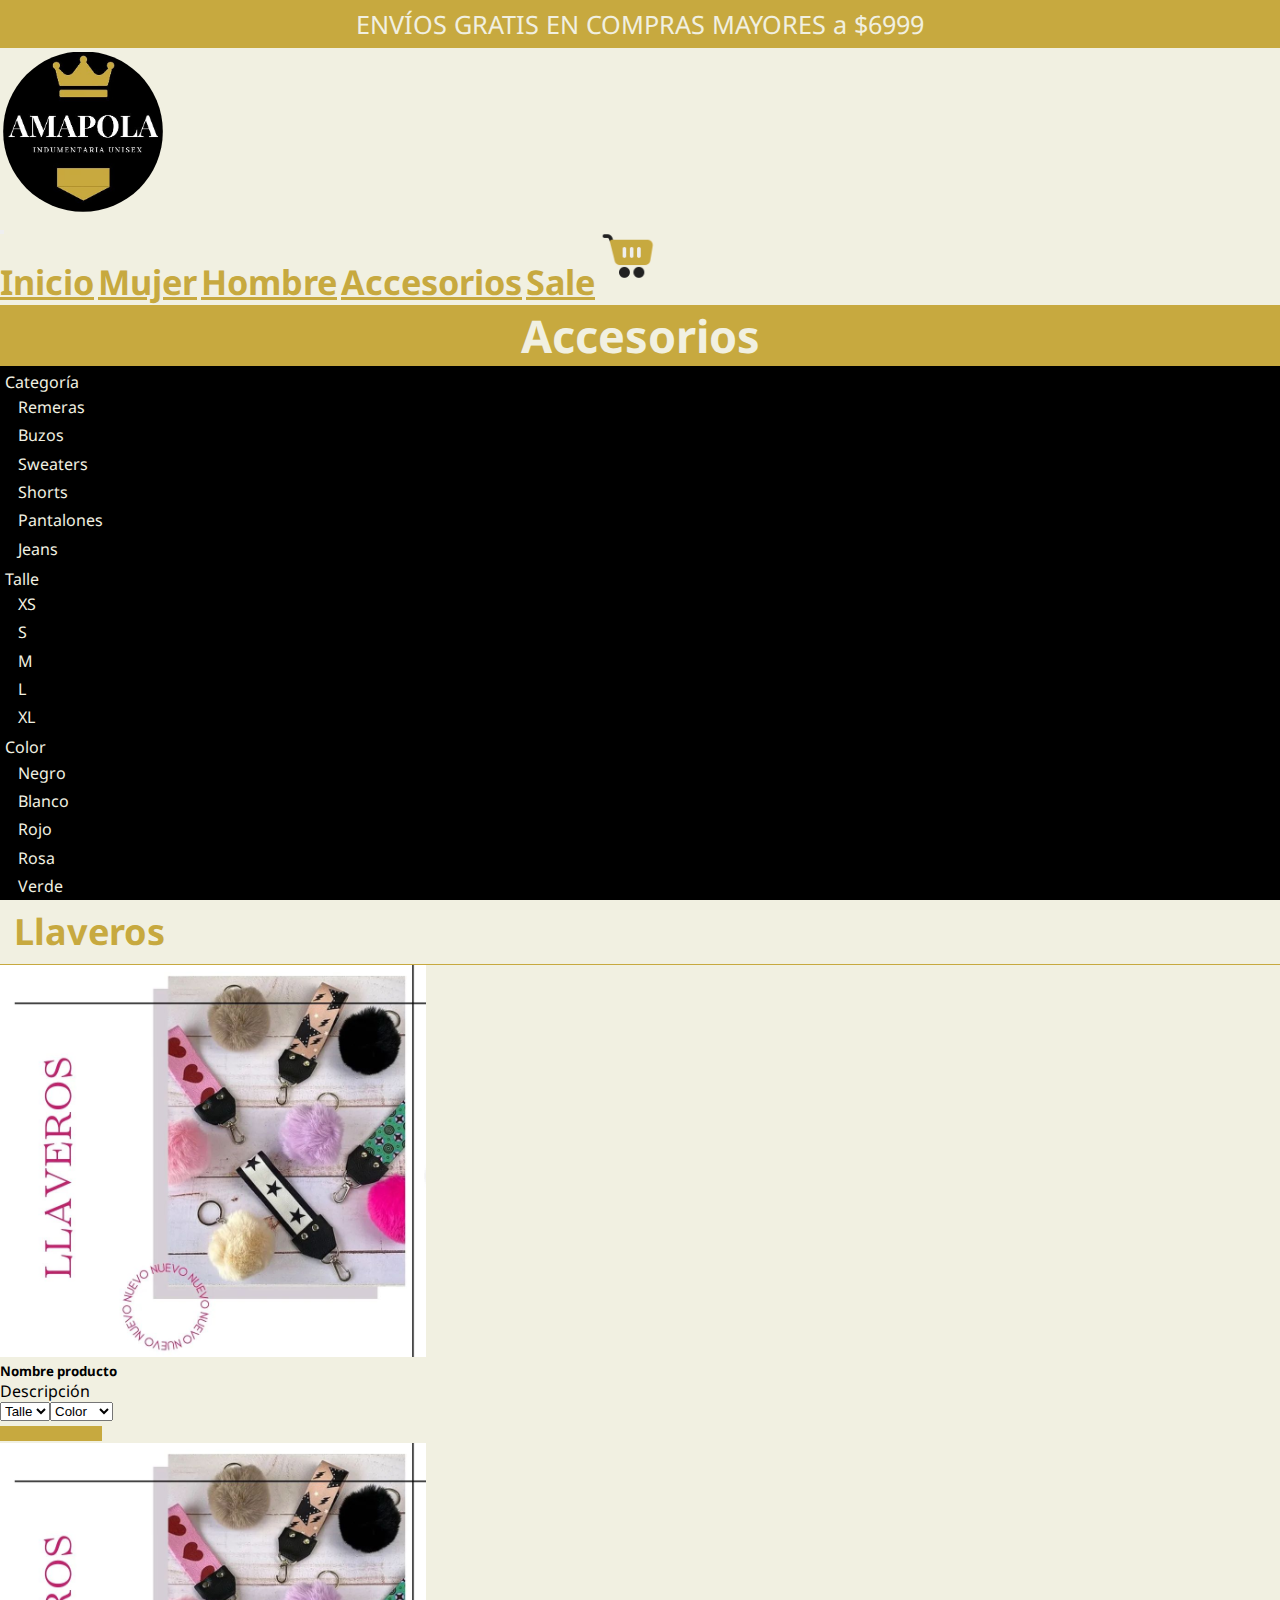
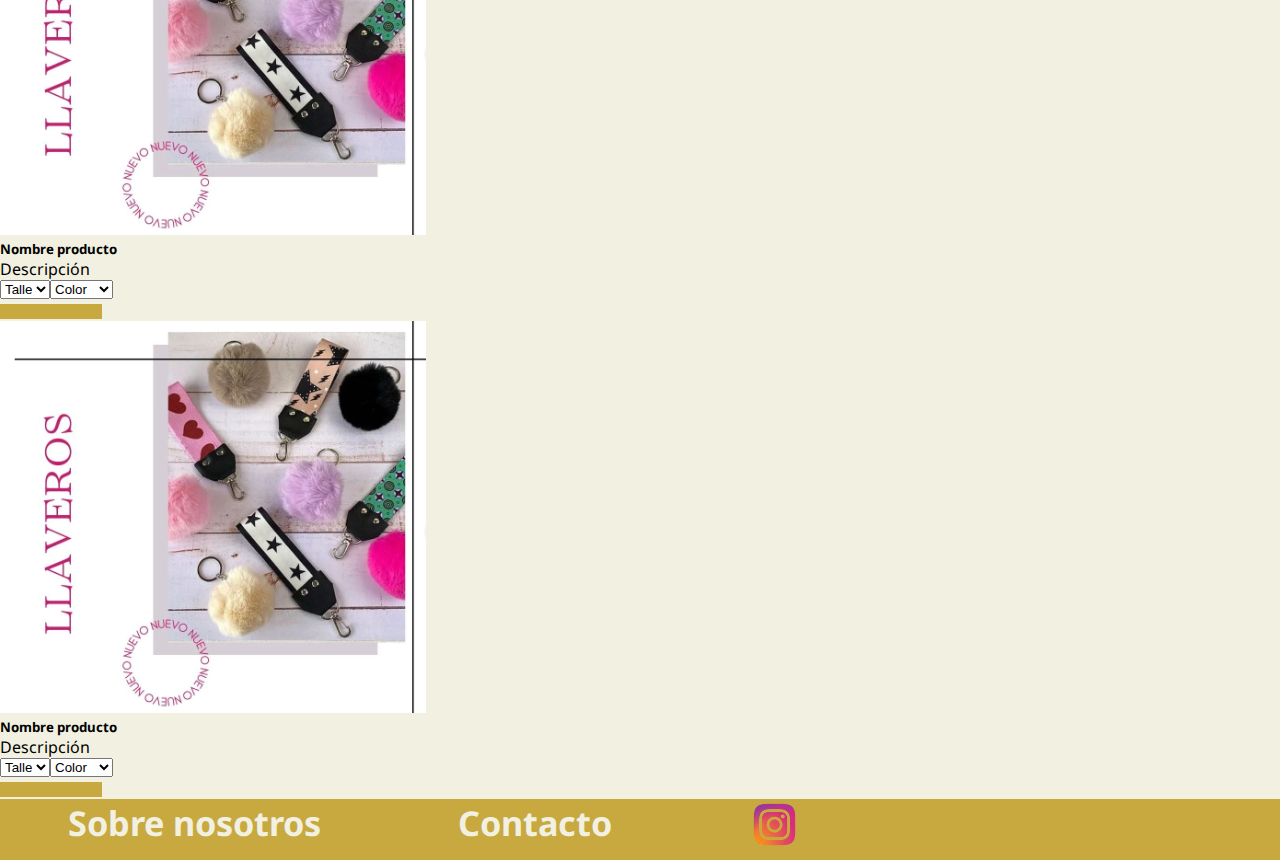
==== pages/accesorios.html @ f4daa5f1 "Se coloca style.css al final de la etiqueta head" ====
<!DOCTYPE html>
<html lang="es">
<head>
    <meta charset="UTF-8">
    <meta http-equiv="X-UA-Compatible" content="IE=edge">
    <meta name="viewport" content="width=I, initial-scale=1.0">
    <!-- CSS only -->
    <link href="https://cdn.jsdelivr.net/npm/bootstrap@5.2.0/dist/css/bootstrap.min.css" rel="stylesheet" integrity="sha384-gH2yIJqKdNHPEq0n4Mqa/HGKIhSkIHeL5AyhkYV8i59U5AR6csBvApHHNl/vI1Bx" crossorigin="anonymous">
    <link rel="preconnect" href="https://fonts.googleapis.com">
    <link rel="preconnect" href="https://fonts.gstatic.com" crossorigin>
    <link href="https://fonts.googleapis.com/css2?family=Noto+Sans:wght@400;500;600;700&display=swap" rel="stylesheet">
    <link rel="stylesheet" href="../css/style.css">
    <title>Accesorios</title>
</head>
<body>
    <header class="container-fluid site-header">
        <div class="row header-div">ENVÍOS GRATIS EN COMPRAS MAYORES a $6999</div>
        <section class="row nav-logo">
            <div class="col-12 order-2 col-lg-2 order-lg-1 div-logo">
                <img class="logo" src="../media/logoAmapola.jpg" alt="Logo de tienda Amapola">
            </div>
            <nav class="navbar navbar-expand-lg header-nav col-12 order-1 col-lg-10 order-lg-2">
                <div class="container-fluid">
                  <button class="navbar-toggler ms-auto" type="button" data-bs-toggle="collapse" data-bs-target="#navbarNavAltMarkup" aria-controls="navbarNavAltMarkup" aria-expanded="false" aria-label="Toggle navigation">
                    <span class="navbar-toggler-icon"></span>
                  </button>
                  <div class="collapse navbar-collapse" id="navbarNavAltMarkup">
                    <div class="navbar-nav ms-auto">
                      <a class="nav-link" href="../index.html">Inicio</a>
                      <a class="nav-link" href="./mujer.html">Mujer</a>
                      <a class="nav-link" href="./hombre.html">Hombre</a>
                      <a class="nav-link" href="./accesorios.html">Accesorios</a>
                      <a class="nav-link" href="./sale.html">Sale</a>
                      <a class="nav-link" href="#"><img class="Carrito" src="../media/carrito-de-compras.png" alt="Carrito de compras"></a>
                    </div>           
                  </div>
                </div>
            </nav>  
        </section>
        <h1 class="row">Accesorios</h1>
    </header>

    <main class="container-fluid">
        <div class="row">
            <aside class="col-4 col-sm-3 col-md-2 col-xl-1 filtros">
                <ul class="ulPrincipal">
                    <li>Categoría
                        <ul class="ulSecundaria">
                            <li>Remeras</li>
                            <li>Buzos</li>
                            <li>Sweaters</li>
                            <li>Shorts</li>
                            <li>Pantalones</li>
                            <li>Jeans</li>
                        </ul>
                    </li>
                    <li>Talle
                        <ul class="ulSecundaria">
                            <li>XS</li>
                            <li>S</li>
                            <li>M</li>
                            <li>L</li>
                            <li>XL</li>
                        </ul>
                    </li>
                    <li class="ilPrincipal">Color
                        <ul class="ulSecundaria">
                            <li>Negro</li>
                            <li>Blanco </li>
                            <li>Rojo</li>
                            <li>Rosa</li>
                            <li>Verde</li>
                        </ul>
                    </li>
                </ul>
            </aside>
            <div class="col-8 col-sm-9 col-md-10 col-xl-11">
                <div class="row">
                    <h2 class="col-12">Llaveros</h2>
                </div>
                <section class="row justify-content-evenly">
                    <article class="col-12 col-md-6 col-lg-4 card mb-4" style="width: 20rem;">
                        <img src="../media/accesorios.png" class="card-img-top" alt="Llaveros">
                        <div class="card-body text-center">
                            <h5 class="card-title text-start">Nombre producto</h5>
                            <p class="card-tex text-start">Descripción</p>
                            <div class="div-select">
                                <select class="form-select mb-3" aria-label="Default select example">
                                    <option selected>Talle</option>
                                    <option value="xs">XS</option>
                                    <option value="s">S</option>
                                    <option value="m">M</option>
                                    <option value="l">L</option>
                                    <option value="xl">XL</option>
                                </select> 
                                <select class="form-select mb-3" aria-label="Default select example">
                                    <option selected>Color</option>
                                    <option value="Negro">Negro</option>
                                    <option value="Blanco">Blanco</option>
                                    <option value="Rojo">Rojo</option>
                                    <option value="Rosa">Rosa</option>
                                    <option value="Verde">Verde</option>

                                </select>
                            </div>
                            <button type="button" class="btn btn-primary btn-md">Agregar al carrito</button>
                        </div>
                    </article>
                    <article class="col-12 col-md-6 col-lg-4 card mb-4" style="width: 20rem;">
                        <img src="../media/accesorios.png" class="card-img-top" alt="Llaveros">
                        <div class="card-body text-center">
                            <h5 class="card-title text-start">Nombre producto</h5>
                            <p class="card-tex text-start">Descripción</p>
                            <div class="div-select">
                                <select class="form-select mb-3" aria-label="Default select example">
                                    <option selected>Talle</option>
                                    <option value="xs">XS</option>
                                    <option value="s">S</option>
                                    <option value="m">M</option>
                                    <option value="l">L</option>
                                    <option value="xl">XL</option>
                                </select>
                                <select class="form-select mb-3" aria-label="Default select example">
                                    <option selected>Color</option>
                                    <option value="Negro">Negro</option>
                                    <option value="Blanco">Blanco</option>
                                    <option value="Rojo">Rojo</option>
                                    <option value="Rosa">Rosa</option>
                                    <option value="Verde">Verde</option>

                                </select>
                            </div>
                            <button type="button" class="btn btn-primary btn-md">Agregar al carrito</button>
                        </div>
                    </article>
                    <article class="col-12 col-md-6 col-lg-4 card mb-4" style="width: 20rem;">
                        <img src="../media/accesorios.png" class="card-img-top" alt="Llaveros">
                        <div class="card-body text-center">
                            <h5 class="card-title text-start">Nombre producto</h5>
                            <p class="card-tex text-start">Descripción</p>
                            <div class="div-select">
                                <select class="form-select mb-3" aria-label="Default select example">
                                    <option selected>Talle</option>
                                    <option value="xs">XS</option>
                                    <option value="s">S</option>
                                    <option value="m">M</option>
                                    <option value="l">L</option>
                                    <option value="xl">XL</option>
                                </select>
                                <select class="form-select mb-3" aria-label="Default select example">
                                    <option selected>Color</option>
                                    <option value="Negro">Negro</option>
                                    <option value="Blanco">Blanco</option>
                                    <option value="Rojo">Rojo</option>
                                    <option value="Rosa">Rosa</option>
                                    <option value="Verde">Verde</option>

                                </select>
                            </div>
                            <button type="button" class="btn btn-primary btn-md">Agregar al carrito</button>
                        </div>
                    </article>
                </section>   
            </div>   
        </div>     
    </main>

    <footer class="container-fluid">
        <nav class="row">
            <ul class="col justify-content-center align-items-center">
                <li><a href="./sobreNosotros.html">Sobre nosotros</a></li>
                <li><a href="./contacto.html">Contacto</a></li>
                <li><a href=""><img src="../media/logoInstagram.png" alt="Logo de instagram"></a></li>
            </ul>
        </nav> 
    </footer>

    <!-- JavaScript Bundle with Popper -->
    <script src="https://cdn.jsdelivr.net/npm/bootstrap@5.2.0/dist/js/bootstrap.bundle.min.js" integrity="sha384-A3rJD856KowSb7dwlZdYEkO39Gagi7vIsF0jrRAoQmDKKtQBHUuLZ9AsSv4jD4Xa" crossorigin="anonymous"></script>

</body>
</html>
---- css/style.css ----
/*Reset*/

* {
    margin: 0;
    padding: 0;
}

/*Estilos generales*/

body {
    background-color: rgb(241, 240, 225);
    font-family: "Noto Sans";
}

header {
    height: auto;
}

.header-div {
    font-size: 4vw;
    background-color: rgb(199, 169, 63);
    color: rgb(241, 240, 225);
    padding: 1vw;
    display: flex;
    justify-content: center;
    align-items: center;
    text-align: center;
}

.header-nav {
    align-content: flex-start;
}

.header-nav a {
    color: rgb(199, 169, 63);
    font-weight: bold;
    font-size: 2.8vh;
    transition: all 1s;
}

a:hover {
    color: rgb(0, 0, 0);
    font-size: 3.1vh;
    font-weight: bolder;
}
 
button {
    color: rgb(199, 169, 63)
}

.Carrito {
    width: 1.7em;
    position: relative;
    bottom: 0.3em;
 }

.logo {
    border-radius: 50%;
    width: 65%;
    padding: 0.1em;
    max-width: 160px;
    position: relative;
    bottom: 2em;
}

.div-logo {
    display: flex;
    justify-content: center;
}

h1 {
    background-color: rgb(199, 169, 63);
    color: rgb(241, 240, 225);
    font-size: 5vh;
    margin-bottom: 0;
    display: flex;
    justify-content: center;
    align-items: center;
    animation-name: titulo;
    animation-duration: 2s;
    animation-delay: 0.3s;
    animation-iteration-count: 1;
}

@keyframes titulo {
    0% {
        background-color: rgb(199, 169, 63);
    }
    50% {
        background-color: rgb(0, 0, 0);
    }
    100% {
        background-color: rgb(199, 169, 63);
    }
}

h2 {
    color: rgb(199, 169, 63);
    padding: 0.2em 0 0.2em 0.4em;
    font-size: 3vh;
    top: 0.5em;
    border-bottom: 0.05em solid rgb(199, 169, 63);
}

footer nav {
    background-color: rgb(199, 169, 63);
    font-size: 2.6vh;
    font-weight: bold;
}

footer ul {
    display: flex;
    margin-bottom: 0;
 }

footer li {
    list-style: none;
    padding: 1vh;
 }

footer a {
    text-decoration: none;
    color: rgb(241, 240, 225);
    transition: all 1s;
 }

footer img {
    width: 1.5em;
}

/*Inicio*/

.mainIndex {
    background-image: url("/media/female-friends-out-shopping-together.jpg");
    background-size: cover;
    background-position: 25% 30%;
    background-repeat: no-repeat;
    opacity: 0.9;
    display: flex;
    justify-content: center;
    height: 75vh;
}

.mainIndex img {
    border-radius: 100%;
    height: 17em;
    opacity: 1;
    animation-name: index;
    animation-duration: 2s;
    animation-delay: 0.5s;
    animation-iteration-count: 1;  
}

@keyframes index {
    0% {
        height: 17em;  
        }
    50% {
        height: 18.7em;
    }
    100% {
        height: 17em;
    }
}

/*Mujer-Hombre-Accesorios-Sale*/

.filtros {
    background-color: rgb(0, 0, 0);
    color: rgb(241, 240, 225); 
    padding-right: 0;
    padding-left: 0;
}

.ulPrincipal {
    padding-left: 0.3em;
}

.ulPrincipal li {
    list-style: none;
    padding-top: 0.3em;
    font-size: 1em;
    padding-left: 0em;
}

.ulSecundaria {
    padding-left: 0.6em;
}

.ulSecundaria li {
    list-style: none;
    padding: 0.2em;
    font-size: 1em;
}

.btn-primary{
    background-color: rgb(199, 169, 63);
    border:rgb(199, 169, 63)
}

/*Contacto*/

.mainContacto p {
    font-size: 2.8vh;
    font-weight: 600;
    padding: 1.7vh;
    text-justify: distribute-all-lines;
}

.mainContacto form {
    font-weight: 500;
}

.mainContacto form label {
    font-size: 2.7vh;
}

.mainContacto form input{
    font-size: 2.6vh;
}

.mainContacto form textarea {
    font-size: 2.6vh;
}

/*Sobre nosotros*/

.mainSobre div {
    display: flex;
    justify-content: center;
}

.mainSobre img {
    border-radius: 100%;
    width: 20em;
    padding: 1em;
}

.mainSobre p {
    padding: 1em;
    text-justify: distribute-all-lines;
}


/*Diseño breakpoint md*/

@media screen and (min-width: 768px) {

    .mainIndex img {
        height: 27em;
    }
    
    @keyframes index {
        0% {
            height: 27em;
        }
        50% {
            height: 30em;         
        }
        100% {
            height: 27em;   
        }
    }

    .div-select {
        display: flex;
    }
}

/*Diseño breakpoint lg*/

@media screen and (min-width: 992px) {
    .header-div {
        font-size: 2.8vh;
        background-color: rgb(199, 169, 63);
        color: rgb(241, 240, 225);
        padding: 0.8vh;
        display: flex;
        justify-content: center;
        align-items: center;
        text-align: center;
    } 

    .logo {
        position: inherit;
        width: 50%;
        padding: 0.2em;
    }

    .div-logo {
        justify-content: flex-start;
        padding: 0em;
    }

    .header-nav a {
        font-size: 3.8vh;
    }

    a:hover {
        color: rgb(0, 0, 0);
        font-size: 4.1vh;
        font-weight: bolder;
    }

    .mainIndex img {
        height: 23em;
    }
    
    @keyframes index {
        0% {
            height: 23em;
        }
        50% {
            height: 25em;         
        }
        100% {
            height: 23em;   
        }
    }

    h2 {
        font-size: 4vh;
    } 

    footer nav {
        font-size: 3.8vh;
    }

    footer li {
        padding: 0 2em;
    }

    .mainSobre div {
        display: flex;
        justify-content: space-evenly;
    }

    .mainSobre img {
        width: auto;
        height: 70vh;
        display: flex;
        align-self: center;
    }
}
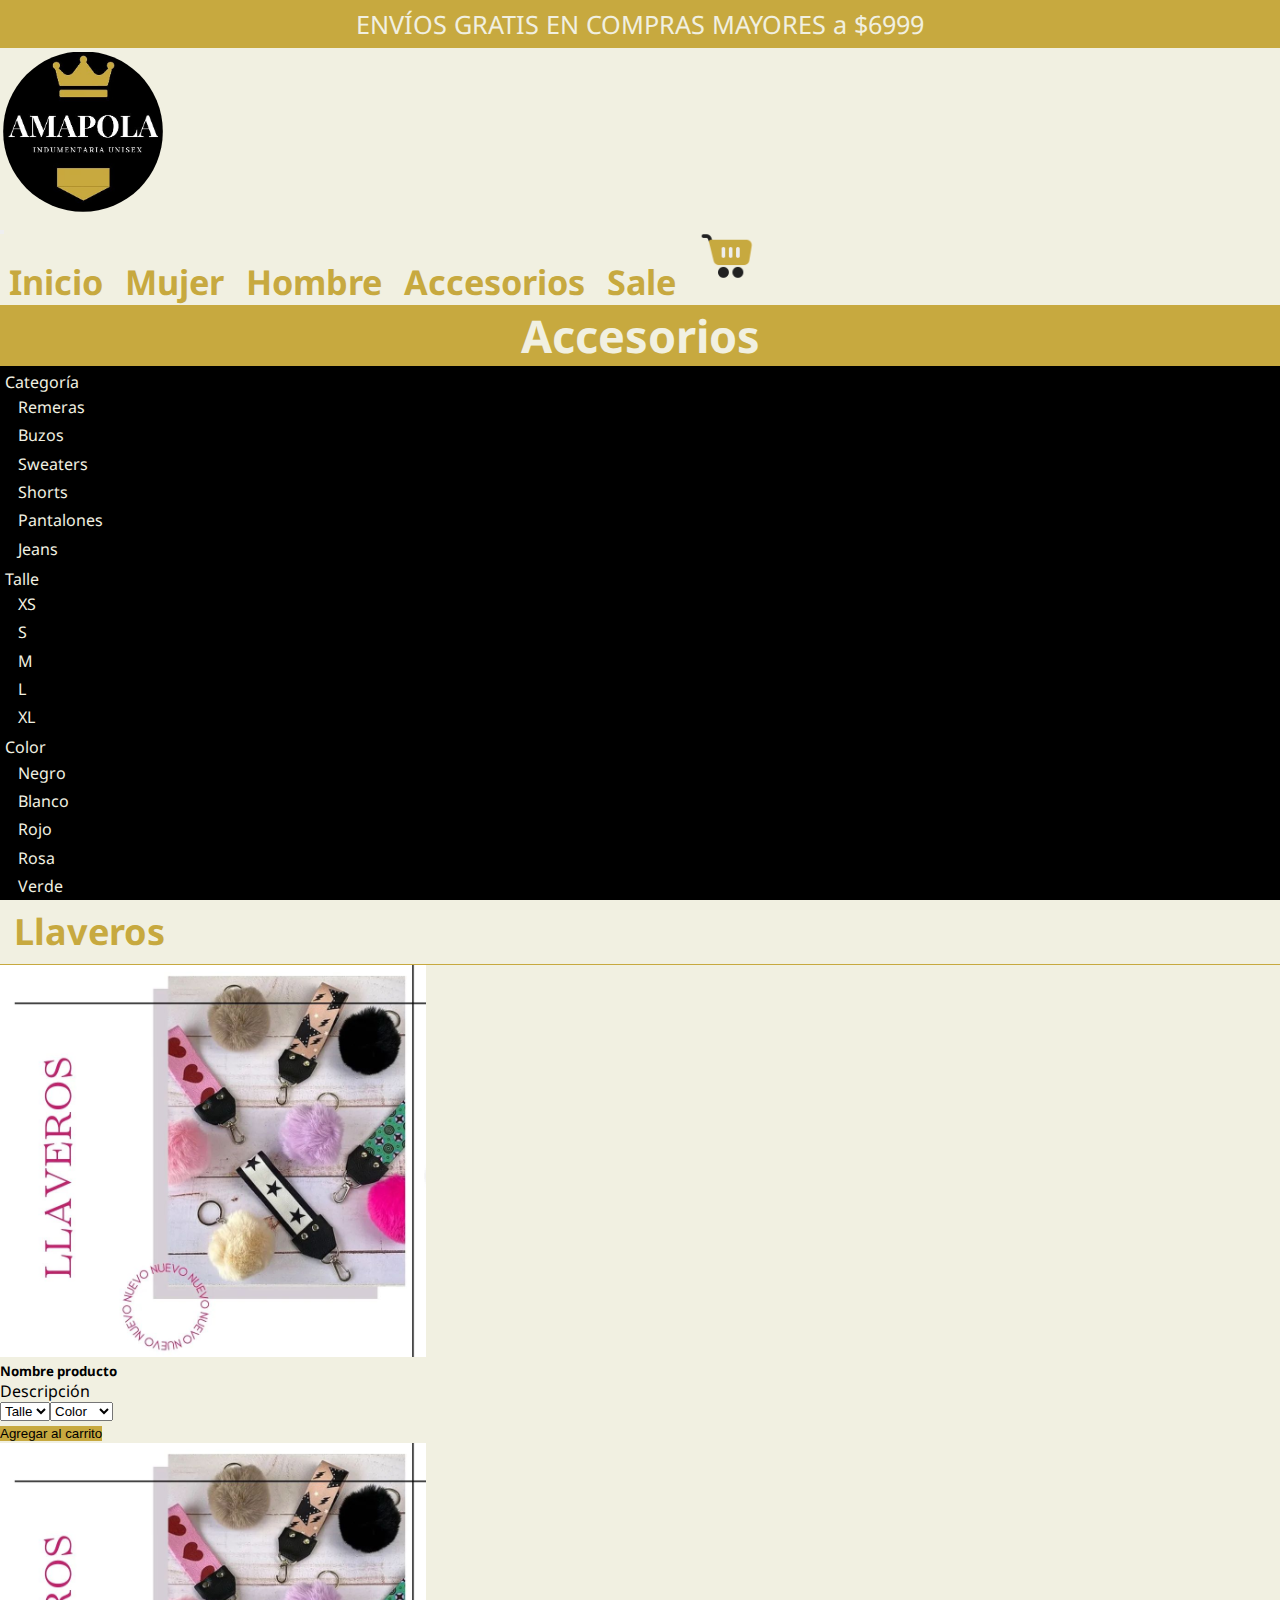
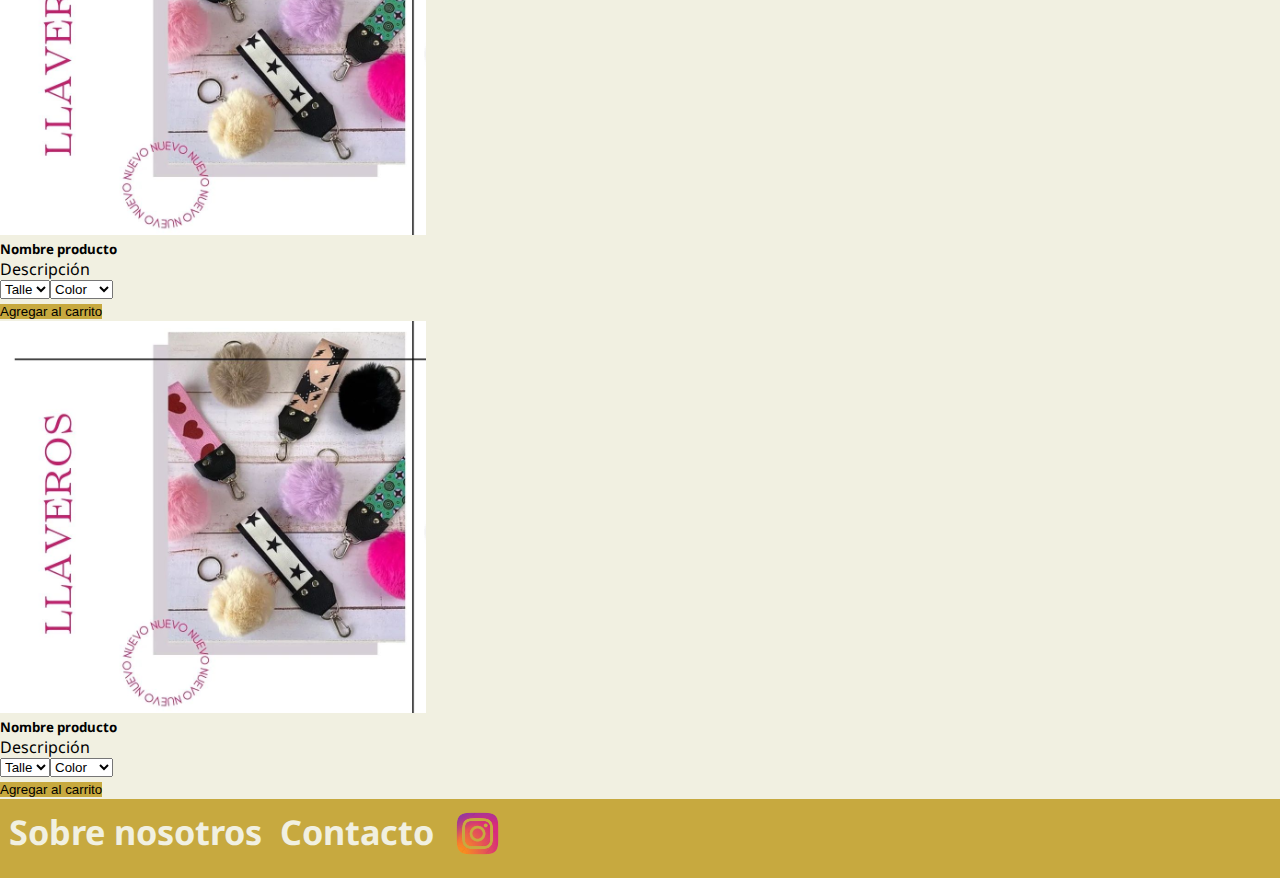
==== commit 83870dca: "Se aplica nesting en página de inicio, se crean variables de colores, y se generan partials" ====
--- a/pages/accesorios.html
+++ b/pages/accesorios.html
@@ -9,14 +9,14 @@
     <link rel="preconnect" href="https://fonts.googleapis.com">
     <link rel="preconnect" href="https://fonts.gstatic.com" crossorigin>
     <link href="https://fonts.googleapis.com/css2?family=Noto+Sans:wght@400;500;600;700&display=swap" rel="stylesheet">
-    <link rel="stylesheet" href="../css/style.css">
+    <link rel="stylesheet" href="../styles/style.css">
     <title>Accesorios</title>
 </head>
 <body>
     <header class="container-fluid site-header">
         <div class="row header-div">ENVÍOS GRATIS EN COMPRAS MAYORES a $6999</div>
         <section class="row nav-logo">
-            <div class="col-12 order-2 col-lg-2 order-lg-1 div-logo">
+            <div class="col-12 order-2 col-lg-2 order-lg-1 header-logo">
                 <img class="logo" src="../media/logoAmapola.jpg" alt="Logo de tienda Amapola">
             </div>
             <nav class="navbar navbar-expand-lg header-nav col-12 order-1 col-lg-10 order-lg-2">
@@ -26,12 +26,12 @@
                   </button>
                   <div class="collapse navbar-collapse" id="navbarNavAltMarkup">
                     <div class="navbar-nav ms-auto">
-                      <a class="nav-link" href="../index.html">Inicio</a>
-                      <a class="nav-link" href="./mujer.html">Mujer</a>
-                      <a class="nav-link" href="./hombre.html">Hombre</a>
-                      <a class="nav-link" href="./accesorios.html">Accesorios</a>
-                      <a class="nav-link" href="./sale.html">Sale</a>
-                      <a class="nav-link" href="#"><img class="Carrito" src="../media/carrito-de-compras.png" alt="Carrito de compras"></a>
+                      <a href="../index.html">Inicio</a>
+                      <a href="./mujer.html">Mujer</a>
+                      <a href="./hombre.html">Hombre</a>
+                      <a href="./accesorios.html">Accesorios</a>
+                      <a href="./sale.html">Sale</a>
+                      <a href="#"><img class="Carrito" src="../media/carrito-de-compras.png" alt="Carrito de compras"></a>
                     </div>           
                   </div>
                 </div>
--- a/styles/style.css
+++ b/styles/style.css
@@ -0,0 +1,373 @@
+@charset "UTF-8";
+header {
+  height: auto;
+}
+
+.header-div {
+  font-size: 4vw;
+  background-color: rgb(199, 169, 63);
+  color: rgb(241, 240, 225);
+  padding: 1vw;
+  display: flex;
+  justify-content: center;
+  align-items: center;
+  text-align: center;
+}
+
+.header-nav {
+  align-content: flex-start;
+}
+.header-nav a {
+  color: rgb(199, 169, 63);
+  padding: 1vh;
+}
+.header-nav .Carrito {
+  width: 1.7em;
+  position: relative;
+  bottom: 0.3em;
+}
+.header-nav button {
+  color: rgb(199, 169, 63);
+}
+
+.header-logo {
+  display: flex;
+  justify-content: center;
+}
+.header-logo .logo {
+  border-radius: 50%;
+  width: 65%;
+  padding: 0.1em;
+  max-width: 160px;
+  position: relative;
+  bottom: 2em;
+}
+
+h1 {
+  background-color: rgb(199, 169, 63);
+  color: rgb(241, 240, 225);
+  font-size: 5vh;
+  margin-bottom: 0;
+  display: flex;
+  justify-content: center;
+  align-items: center;
+  -webkit-animation-name: titulo;
+          animation-name: titulo;
+  -webkit-animation-duration: 2s;
+          animation-duration: 2s;
+  -webkit-animation-delay: 0.3s;
+          animation-delay: 0.3s;
+  -webkit-animation-iteration-count: 1;
+          animation-iteration-count: 1;
+}
+
+@-webkit-keyframes titulo {
+  0% {
+    background-color: rgb(199, 169, 63);
+  }
+  50% {
+    background-color: rgb(0, 0, 0);
+  }
+  100% {
+    background-color: rgb(199, 169, 63);
+  }
+}
+
+@keyframes titulo {
+  0% {
+    background-color: rgb(199, 169, 63);
+  }
+  50% {
+    background-color: rgb(0, 0, 0);
+  }
+  100% {
+    background-color: rgb(199, 169, 63);
+  }
+}
+/*Diseño breakpoint lg*/
+@media screen and (min-width: 992px) {
+  .header-div {
+    font-size: 2.8vh;
+    padding: 0.8vh;
+  }
+  .header-logo {
+    justify-content: flex-start;
+    padding: 0em;
+  }
+  .header-logo .logo {
+    position: inherit;
+    width: 50%;
+    padding: 0.2em;
+  }
+}
+.mainIndex {
+  background-image: url("/media/female-friends-out-shopping-together.jpg");
+  background-size: cover;
+  background-position: 25% 30%;
+  background-repeat: no-repeat;
+  opacity: 0.9;
+  display: flex;
+  justify-content: center;
+  height: 75vh;
+}
+.mainIndex img {
+  border-radius: 100%;
+  height: 17em;
+  opacity: 1;
+  -webkit-animation-name: index;
+          animation-name: index;
+  -webkit-animation-duration: 2s;
+          animation-duration: 2s;
+  -webkit-animation-delay: 0.5s;
+          animation-delay: 0.5s;
+  -webkit-animation-iteration-count: 1;
+          animation-iteration-count: 1;
+}
+
+@-webkit-keyframes index {
+  0% {
+    height: 17em;
+  }
+  50% {
+    height: 18.7em;
+  }
+  100% {
+    height: 17em;
+  }
+}
+
+@keyframes index {
+  0% {
+    height: 17em;
+  }
+  50% {
+    height: 18.7em;
+  }
+  100% {
+    height: 17em;
+  }
+}
+/*Diseño breakpoint md*/
+@media screen and (min-width: 768px) {
+  .mainIndex img {
+    height: 27em;
+  }
+  @-webkit-keyframes index {
+    0% {
+      height: 27em;
+    }
+    50% {
+      height: 30em;
+    }
+    100% {
+      height: 27em;
+    }
+  }
+  @keyframes index {
+    0% {
+      height: 27em;
+    }
+    50% {
+      height: 30em;
+    }
+    100% {
+      height: 27em;
+    }
+  }
+}
+/*Diseño breakpoint lg*/
+@media screen and (min-width: 992px) {
+  .mainIndex img {
+    height: 23em;
+  }
+  @-webkit-keyframes index {
+    0% {
+      height: 23em;
+    }
+    50% {
+      height: 25em;
+    }
+    100% {
+      height: 23em;
+    }
+  }
+  @keyframes index {
+    0% {
+      height: 23em;
+    }
+    50% {
+      height: 25em;
+    }
+    100% {
+      height: 23em;
+    }
+  }
+}
+h2 {
+  color: rgb(199, 169, 63);
+  padding: 0.2em 0 0.2em 0.4em;
+  font-size: 3vh;
+  top: 0.5em;
+  border-bottom: 0.05em solid rgb(199, 169, 63);
+}
+
+.filtros {
+  background-color: rgb(0, 0, 0);
+  color: rgb(241, 240, 225);
+  padding-right: 0;
+  padding-left: 0;
+}
+
+.ulPrincipal {
+  padding-left: 0.3em;
+}
+
+.ulPrincipal li {
+  list-style: none;
+  padding-top: 0.3em;
+  font-size: 1em;
+  padding-left: 0em;
+}
+
+.ulSecundaria {
+  padding-left: 0.6em;
+}
+
+.ulSecundaria li {
+  list-style: none;
+  padding: 0.2em;
+  font-size: 1em;
+}
+
+.btn-primary {
+  background-color: rgb(199, 169, 63);
+  border: rgb(199, 169, 63);
+}
+
+/*Diseño breakpoint md*/
+@media screen and (min-width: 768px) {
+  .div-select {
+    display: flex;
+  }
+}
+/*Diseño breakpoint lg*/
+@media screen and (min-width: 992px) {
+  h2 {
+    font-size: 4vh;
+  }
+}
+.mainSobre div {
+  display: flex;
+  justify-content: center;
+}
+
+.mainSobre img {
+  border-radius: 100%;
+  width: 20em;
+  padding: 1em;
+}
+
+.mainSobre p {
+  padding: 1em;
+  text-justify: distribute-all-lines;
+}
+
+/*Diseño breakpoint lg*/
+@media screen and (min-width: 992px) {
+  .mainSobre div {
+    display: flex;
+    justify-content: space-evenly;
+  }
+  .mainSobre img {
+    width: auto;
+    height: 70vh;
+    display: flex;
+    align-self: center;
+  }
+}
+.mainContacto p {
+  font-size: 2.8vh;
+  font-weight: 600;
+  padding: 1.7vh;
+  text-justify: distribute-all-lines;
+}
+
+.mainContacto form {
+  font-weight: 500;
+}
+
+.mainContacto form label {
+  font-size: 2.7vh;
+}
+
+.mainContacto form input {
+  font-size: 2.6vh;
+}
+
+.mainContacto form textarea {
+  font-size: 2.6vh;
+}
+
+footer nav {
+  background-color: rgb(199, 169, 63);
+  font-size: 2.6vh;
+  font-weight: bold;
+}
+footer nav ul {
+  display: flex;
+  margin-bottom: 0;
+}
+footer nav ul li {
+  list-style: none;
+  padding: 1vh;
+}
+footer nav ul li a {
+  color: rgb(241, 240, 225);
+}
+
+footer img {
+  width: 1.5em;
+}
+
+/*Diseño breakpoint lg*/
+@media screen and (min-width: 992px) {
+  footer nav {
+    font-size: 3.8vh;
+  }
+  footer li {
+    padding: 0 2em;
+  }
+}
+/*Reset*/
+* {
+  margin: 0;
+  padding: 0;
+}
+
+/*Estilos generales*/
+body {
+  background-color: rgb(241, 240, 225);
+  font-family: "Noto Sans";
+}
+
+a {
+  text-decoration: none;
+  font-weight: bold;
+  font-size: 2.8vh;
+  transition: all 1s;
+}
+a:hover {
+  color: rgb(0, 0, 0);
+  font-size: 3.1vh;
+  font-weight: bolder;
+}
+
+/*Diseño breakpoint lg*/
+@media screen and (min-width: 992px) {
+  a {
+    font-size: 3.8vh;
+  }
+  a:hover {
+    font-size: 4.1vh;
+  }
+}/*# sourceMappingURL=style.css.map */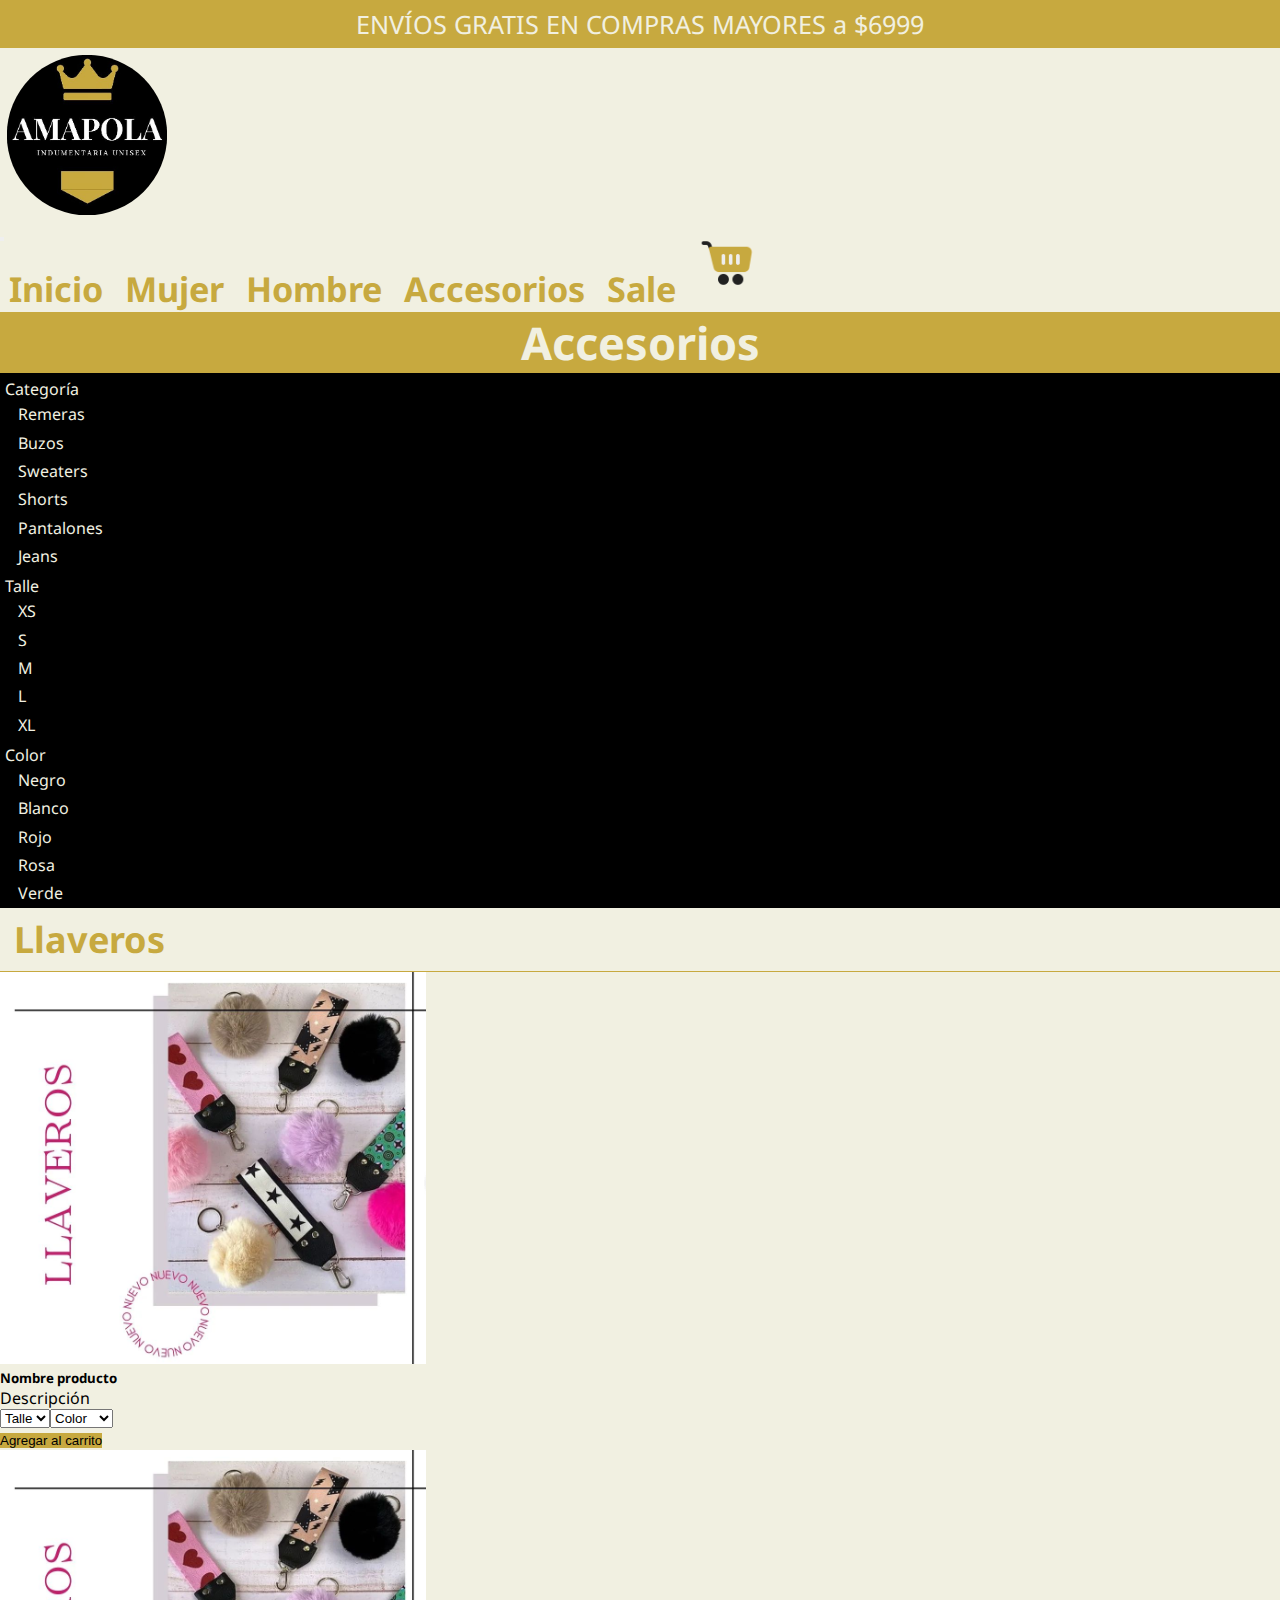
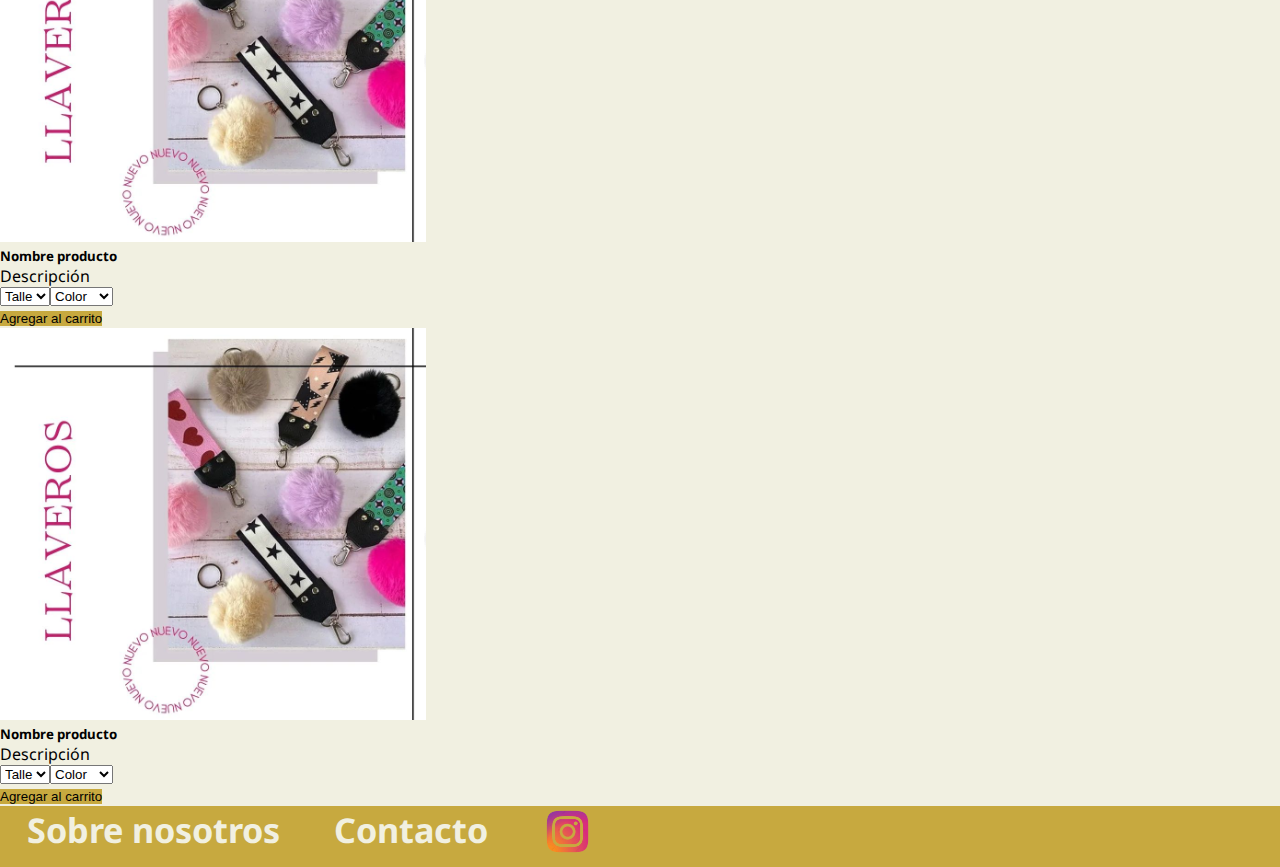
==== commit 9e21a105: "Se agrega hipervínculo al logo del header, para que redirija al home" ====
--- a/pages/accesorios.html
+++ b/pages/accesorios.html
@@ -17,7 +17,7 @@
         <div class="row header-div">ENVÍOS GRATIS EN COMPRAS MAYORES a $6999</div>
         <section class="row nav-logo">
             <div class="col-12 order-2 col-lg-2 order-lg-1 header-logo">
-                <img class="logo" src="../media/logoAmapola.jpg" alt="Logo de tienda Amapola">
+                <a href="../index.html"><img class="logo" src="../media/logoAmapola.jpg" alt="Logo de tienda Amapola"></a>                
             </div>
             <nav class="navbar navbar-expand-lg header-nav col-12 order-1 col-lg-10 order-lg-2">
                 <div class="container-fluid">
--- a/styles/style.css
+++ b/styles/style.css
@@ -30,11 +30,12 @@
   color: rgb(199, 169, 63);
 }
 
-.header-logo {
-  display: flex;
-  justify-content: center;
-}
-.header-logo .logo {
+.header-logo a {
+  width: 100%;
+  display: flex;
+  justify-self: center;
+}
+.header-logo a .logo {
   border-radius: 50%;
   width: 65%;
   padding: 0.1em;
@@ -91,10 +92,12 @@
     padding: 0.8vh;
   }
   .header-logo {
-    justify-content: flex-start;
     padding: 0em;
   }
-  .header-logo .logo {
+  .header-logo a {
+    justify-self: flex-start;
+  }
+  .header-logo a .logo {
     position: inherit;
     width: 50%;
     padding: 0.2em;
@@ -310,7 +313,6 @@
 
 footer nav {
   background-color: rgb(199, 169, 63);
-  font-size: 2.6vh;
   font-weight: bold;
 }
 footer nav ul {
@@ -323,6 +325,7 @@
 }
 footer nav ul li a {
   color: rgb(241, 240, 225);
+  font-size: 2.6vh;
 }
 
 footer img {
@@ -331,11 +334,11 @@
 
 /*Diseño breakpoint lg*/
 @media screen and (min-width: 992px) {
-  footer nav {
+  footer nav ul li {
+    padding: 0 3vh;
+  }
+  footer nav ul li a {
     font-size: 3.8vh;
-  }
-  footer li {
-    padding: 0 2em;
   }
 }
 /*Reset*/
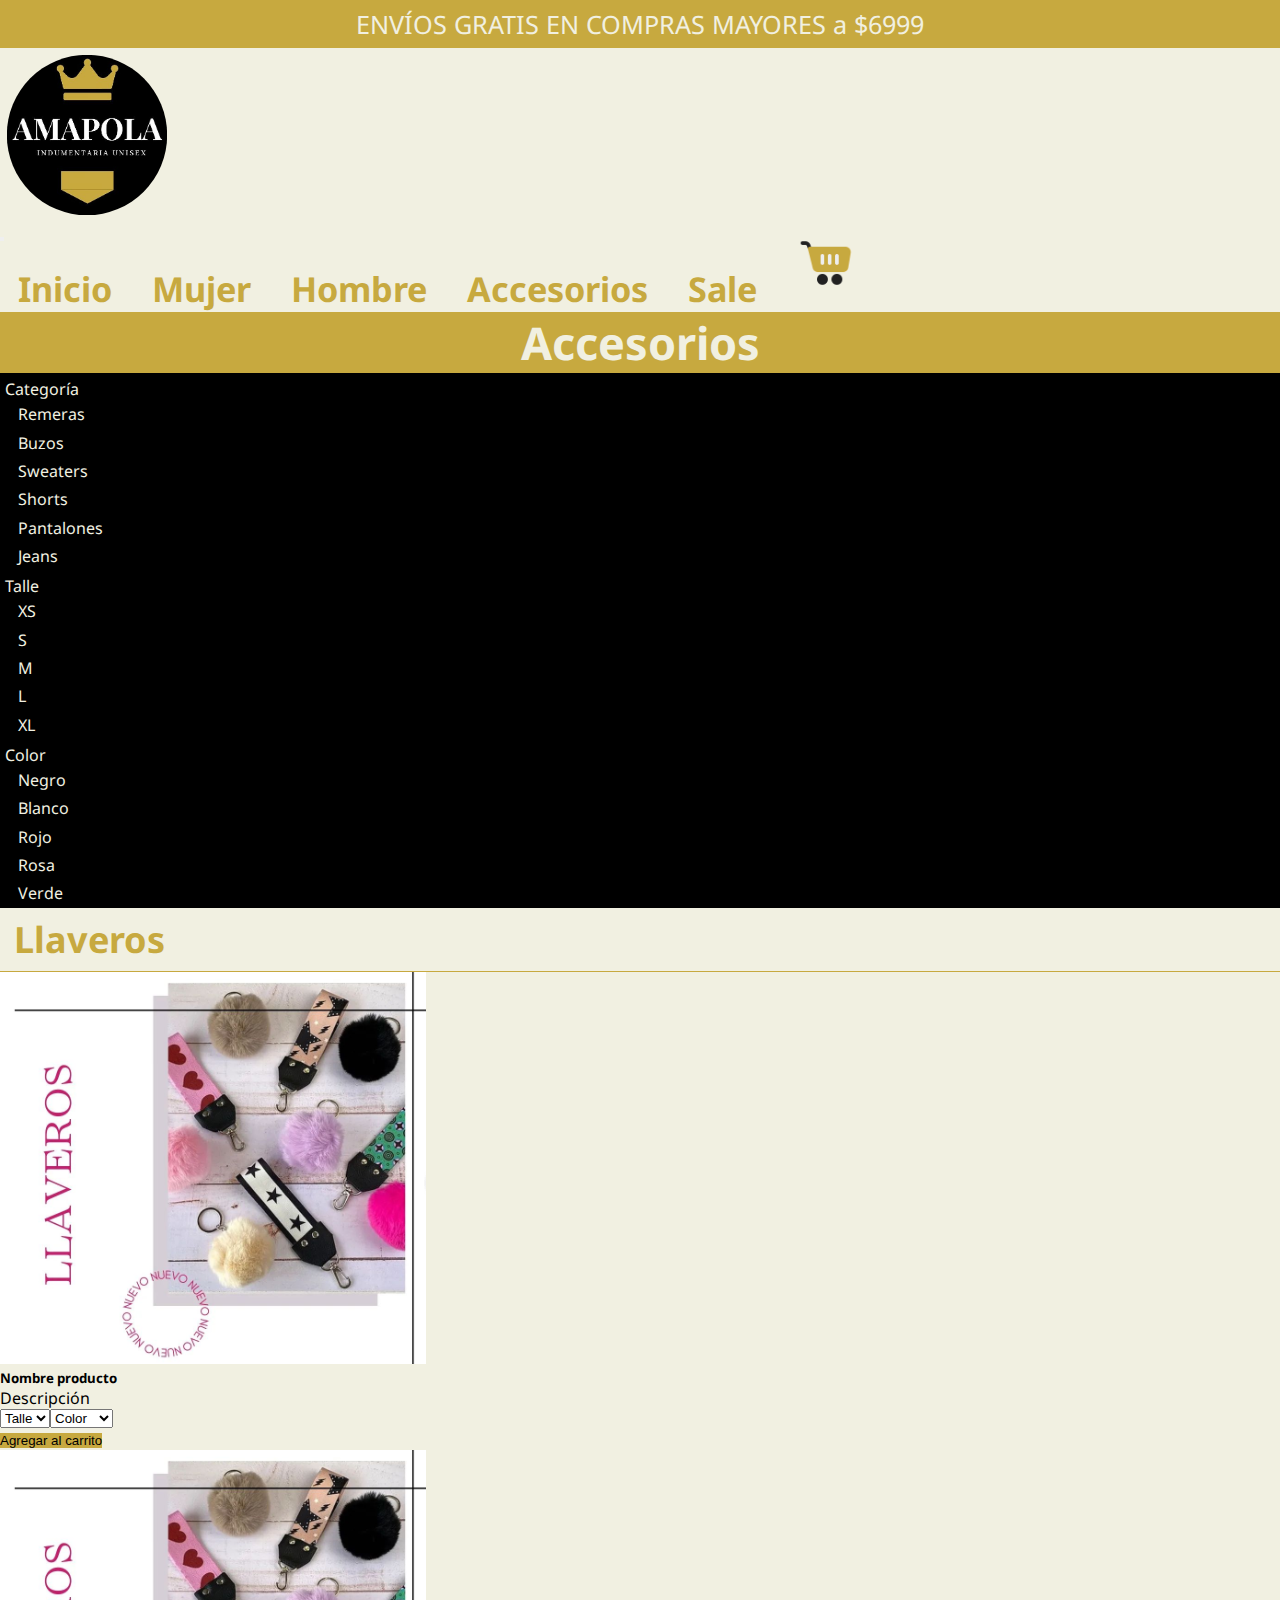
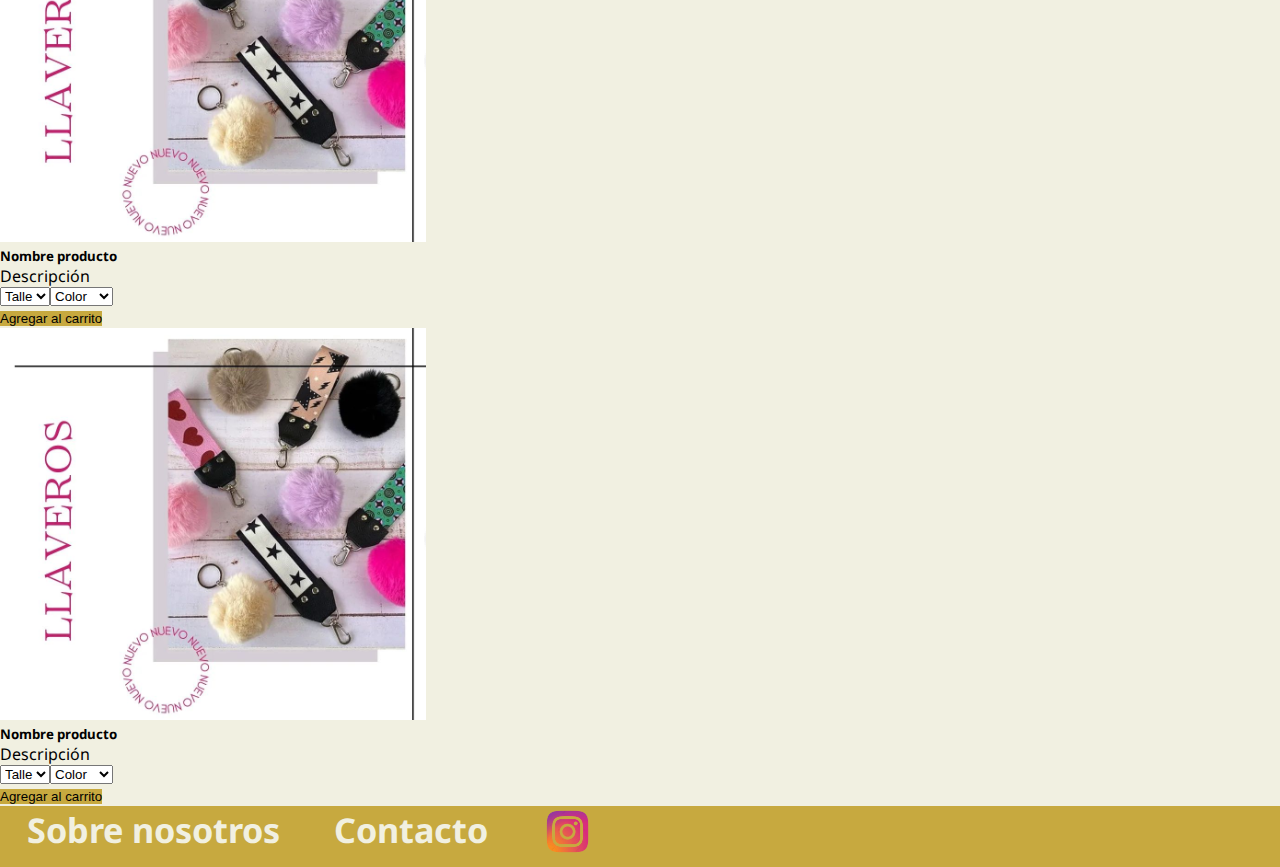
==== commit 79f1cf68: "Se agrega map, extend y mixin. Y además, meta description y meta keywords" ====
--- a/pages/accesorios.html
+++ b/pages/accesorios.html
@@ -1,9 +1,11 @@
 <!DOCTYPE html>
 <html lang="es">
 <head>
-    <meta charset="UTF-8">
     <meta http-equiv="X-UA-Compatible" content="IE=edge">
     <meta name="viewport" content="width=I, initial-scale=1.0">
+    <meta name="description" content="Comprá online accesorios en Amapola Indumentaria Unisex. Envíos gratis en compras mayores a $6999.">
+    <meta name="keywords" content="AMAPOLA, ACCESORIOS, INDUMENTARIA FEMENINA, INDUMENTARIA MASCULINA, ROPA DE MUJER, ROPA DE HOMBRE, CORDOBA, TIENDA ONLINE">
+    <meta charset="UTF-8">
     <!-- CSS only -->
     <link href="https://cdn.jsdelivr.net/npm/bootstrap@5.2.0/dist/css/bootstrap.min.css" rel="stylesheet" integrity="sha384-gH2yIJqKdNHPEq0n4Mqa/HGKIhSkIHeL5AyhkYV8i59U5AR6csBvApHHNl/vI1Bx" crossorigin="anonymous">
     <link rel="preconnect" href="https://fonts.googleapis.com">
--- a/styles/style.css
+++ b/styles/style.css
@@ -1,54 +1,6 @@
 @charset "UTF-8";
-header {
-  height: auto;
-}
-
-.header-div {
-  font-size: 4vw;
-  background-color: rgb(199, 169, 63);
-  color: rgb(241, 240, 225);
-  padding: 1vw;
-  display: flex;
-  justify-content: center;
-  align-items: center;
-  text-align: center;
-}
-
-.header-nav {
-  align-content: flex-start;
-}
-.header-nav a {
-  color: rgb(199, 169, 63);
-  padding: 1vh;
-}
-.header-nav .Carrito {
-  width: 1.7em;
-  position: relative;
-  bottom: 0.3em;
-}
-.header-nav button {
-  color: rgb(199, 169, 63);
-}
-
-.header-logo a {
-  width: 100%;
-  display: flex;
-  justify-self: center;
-}
-.header-logo a .logo {
-  border-radius: 50%;
-  width: 65%;
-  padding: 0.1em;
-  max-width: 160px;
-  position: relative;
-  bottom: 2em;
-}
-
 h1 {
-  background-color: rgb(199, 169, 63);
-  color: rgb(241, 240, 225);
   font-size: 5vh;
-  margin-bottom: 0;
   display: flex;
   justify-content: center;
   align-items: center;
@@ -62,6 +14,54 @@
           animation-iteration-count: 1;
 }
 
+header {
+  height: auto;
+}
+
+.header-div {
+  font-size: 4vw;
+  padding: 1vw;
+  background-color: rgb(199, 169, 63);
+  color: rgb(241, 240, 225);
+  display: flex;
+  justify-content: center;
+  align-items: center;
+  text-align: center;
+}
+
+.header-nav a {
+  color: rgb(199, 169, 63);
+  padding: 0.8vh;
+}
+.header-nav .Carrito {
+  width: 1.7em;
+  position: relative;
+  bottom: 0.3em;
+}
+.header-nav button {
+  color: rgb(199, 169, 63);
+}
+
+.header-logo a {
+  width: 100%;
+  display: flex;
+  justify-content: center;
+}
+.header-logo a .logo {
+  border-radius: 50%;
+  width: 65%;
+  padding: 0.1em;
+  max-width: 160px;
+  position: relative;
+  bottom: 2em;
+}
+
+h1 {
+  background-color: rgb(199, 169, 63);
+  color: rgb(241, 240, 225);
+  margin-bottom: 0;
+}
+
 @-webkit-keyframes titulo {
   0% {
     background-color: rgb(199, 169, 63);
@@ -91,15 +91,18 @@
     font-size: 2.8vh;
     padding: 0.8vh;
   }
+  .header-nav a {
+    padding: 2vh;
+  }
   .header-logo {
     padding: 0em;
   }
   .header-logo a {
-    justify-self: flex-start;
+    justify-content: flex-start;
   }
   .header-logo a .logo {
     position: inherit;
-    width: 50%;
+    width: 55%;
     padding: 0.2em;
   }
 }
@@ -210,7 +213,6 @@
   color: rgb(199, 169, 63);
   padding: 0.2em 0 0.2em 0.4em;
   font-size: 3vh;
-  top: 0.5em;
   border-bottom: 0.05em solid rgb(199, 169, 63);
 }
 
@@ -313,7 +315,6 @@
 
 footer nav {
   background-color: rgb(199, 169, 63);
-  font-weight: bold;
 }
 footer nav ul {
   display: flex;
@@ -326,6 +327,7 @@
 footer nav ul li a {
   color: rgb(241, 240, 225);
   font-size: 2.6vh;
+  font-weight: bold;
 }
 
 footer img {
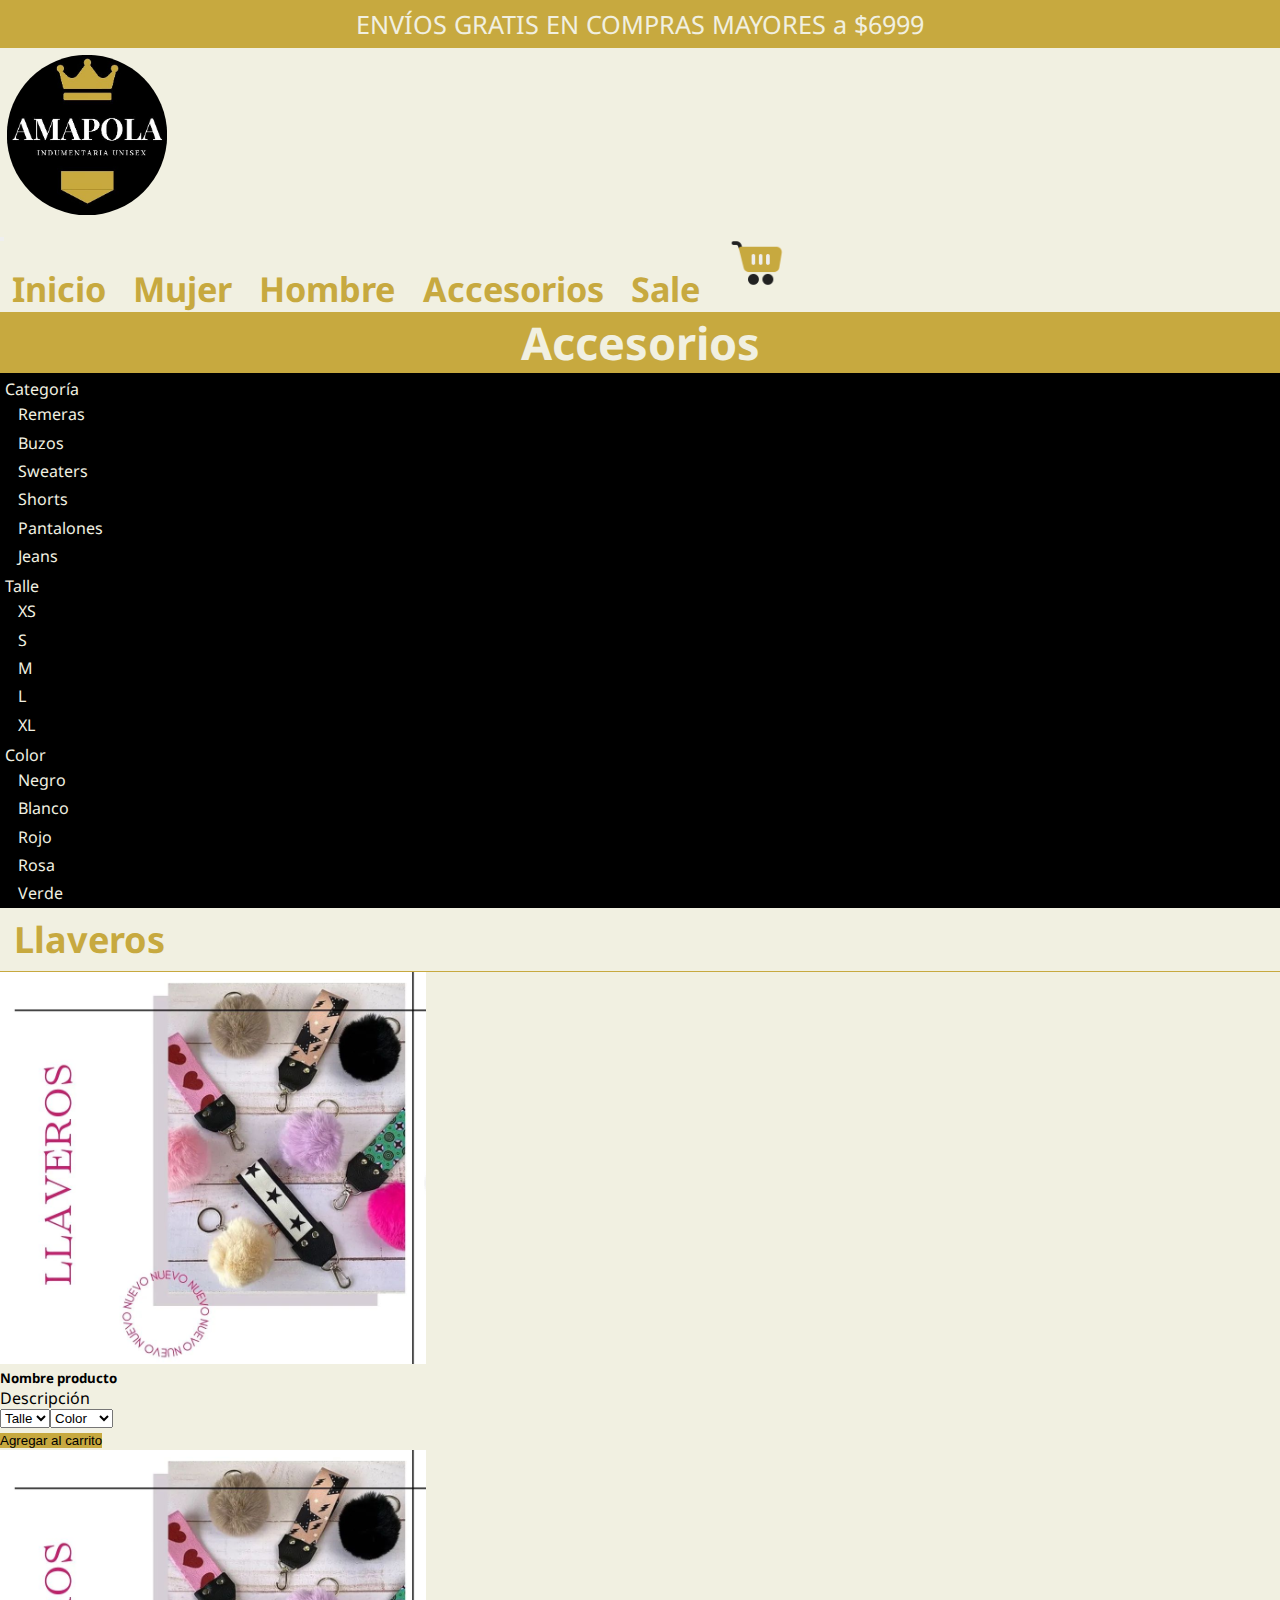
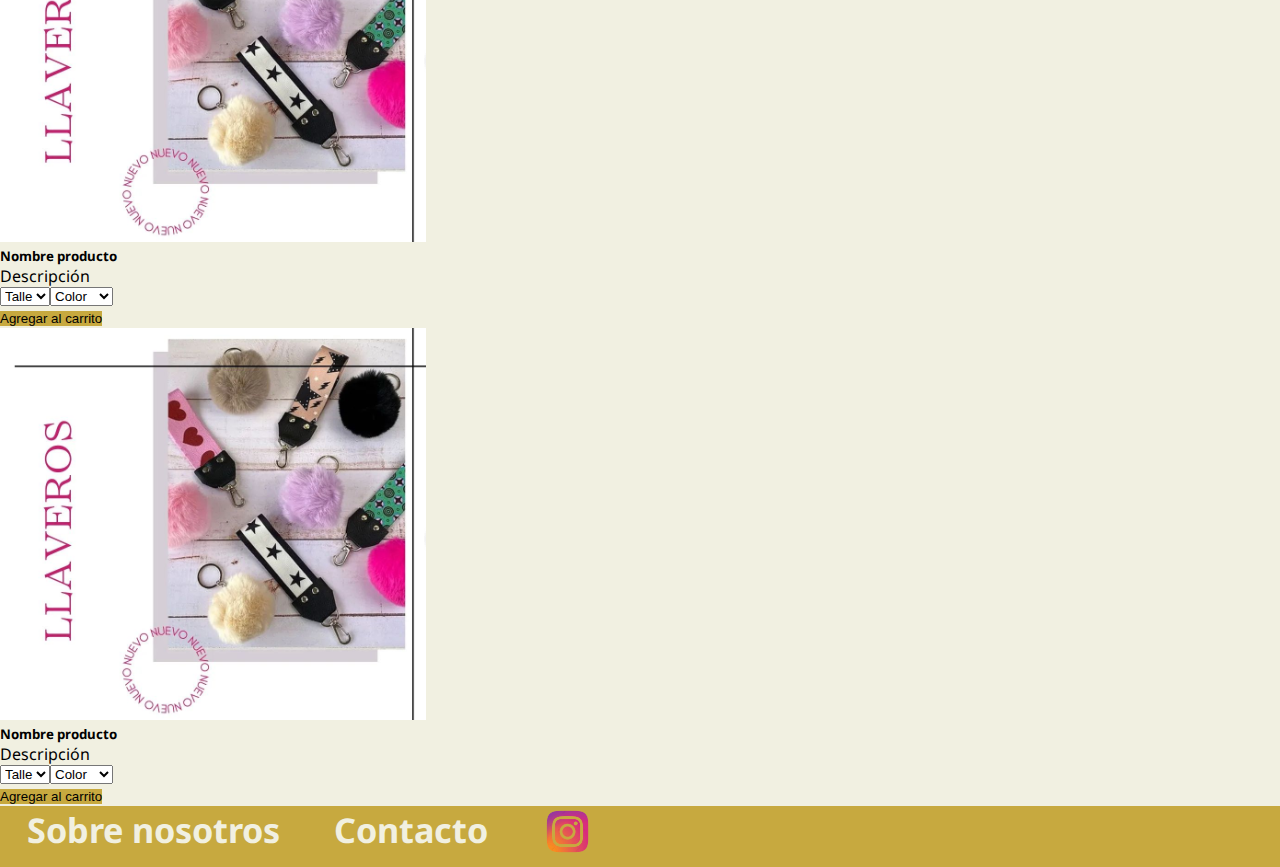
==== commit e74492c1: "Se agregan descripciones y keywords a todas las páginas" ====
--- a/pages/accesorios.html
+++ b/pages/accesorios.html
@@ -1,11 +1,11 @@
 <!DOCTYPE html>
 <html lang="es">
 <head>
+    <meta charset="UTF-8">
     <meta http-equiv="X-UA-Compatible" content="IE=edge">
     <meta name="viewport" content="width=I, initial-scale=1.0">
     <meta name="description" content="Comprá online accesorios en Amapola Indumentaria Unisex. Envíos gratis en compras mayores a $6999.">
     <meta name="keywords" content="AMAPOLA, ACCESORIOS, INDUMENTARIA FEMENINA, INDUMENTARIA MASCULINA, ROPA DE MUJER, ROPA DE HOMBRE, CORDOBA, TIENDA ONLINE">
-    <meta charset="UTF-8">
     <!-- CSS only -->
     <link href="https://cdn.jsdelivr.net/npm/bootstrap@5.2.0/dist/css/bootstrap.min.css" rel="stylesheet" integrity="sha384-gH2yIJqKdNHPEq0n4Mqa/HGKIhSkIHeL5AyhkYV8i59U5AR6csBvApHHNl/vI1Bx" crossorigin="anonymous">
     <link rel="preconnect" href="https://fonts.googleapis.com">
--- a/styles/style.css
+++ b/styles/style.css
@@ -1,6 +1,54 @@
 @charset "UTF-8";
+header {
+  height: auto;
+}
+
+.header-div {
+  font-size: 4vw;
+  background-color: rgb(199, 169, 63);
+  color: rgb(241, 240, 225);
+  padding: 1vw;
+  display: flex;
+  justify-content: center;
+  align-items: center;
+  text-align: center;
+}
+
+.header-nav {
+  align-content: flex-start;
+}
+.header-nav a {
+  color: rgb(199, 169, 63);
+  padding: 1.3vh;
+}
+.header-nav .Carrito {
+  width: 1.7em;
+  position: relative;
+  bottom: 0.3em;
+}
+.header-nav button {
+  color: rgb(199, 169, 63);
+}
+
+.header-logo a {
+  width: 100%;
+  display: flex;
+  justify-self: center;
+}
+.header-logo a .logo {
+  border-radius: 50%;
+  width: 65%;
+  padding: 0.1em;
+  max-width: 160px;
+  position: relative;
+  bottom: 2em;
+}
+
 h1 {
+  background-color: rgb(199, 169, 63);
+  color: rgb(241, 240, 225);
   font-size: 5vh;
+  margin-bottom: 0;
   display: flex;
   justify-content: center;
   align-items: center;
@@ -14,54 +62,6 @@
           animation-iteration-count: 1;
 }
 
-header {
-  height: auto;
-}
-
-.header-div {
-  font-size: 4vw;
-  padding: 1vw;
-  background-color: rgb(199, 169, 63);
-  color: rgb(241, 240, 225);
-  display: flex;
-  justify-content: center;
-  align-items: center;
-  text-align: center;
-}
-
-.header-nav a {
-  color: rgb(199, 169, 63);
-  padding: 0.8vh;
-}
-.header-nav .Carrito {
-  width: 1.7em;
-  position: relative;
-  bottom: 0.3em;
-}
-.header-nav button {
-  color: rgb(199, 169, 63);
-}
-
-.header-logo a {
-  width: 100%;
-  display: flex;
-  justify-content: center;
-}
-.header-logo a .logo {
-  border-radius: 50%;
-  width: 65%;
-  padding: 0.1em;
-  max-width: 160px;
-  position: relative;
-  bottom: 2em;
-}
-
-h1 {
-  background-color: rgb(199, 169, 63);
-  color: rgb(241, 240, 225);
-  margin-bottom: 0;
-}
-
 @-webkit-keyframes titulo {
   0% {
     background-color: rgb(199, 169, 63);
@@ -91,18 +91,15 @@
     font-size: 2.8vh;
     padding: 0.8vh;
   }
-  .header-nav a {
-    padding: 2vh;
-  }
   .header-logo {
     padding: 0em;
   }
   .header-logo a {
-    justify-content: flex-start;
+    justify-self: flex-start;
   }
   .header-logo a .logo {
     position: inherit;
-    width: 55%;
+    width: 50%;
     padding: 0.2em;
   }
 }
@@ -226,7 +223,6 @@
 .ulPrincipal {
   padding-left: 0.3em;
 }
-
 .ulPrincipal li {
   list-style: none;
   padding-top: 0.3em;
@@ -237,7 +233,6 @@
 .ulSecundaria {
   padding-left: 0.6em;
 }
-
 .ulSecundaria li {
   list-style: none;
   padding: 0.2em;
@@ -248,6 +243,17 @@
   background-color: rgb(199, 169, 63);
   border: rgb(199, 169, 63);
 }
+.btn-primary:hover {
+  background-color: rgb(0, 0, 0);
+}
+.btn-primary:focus {
+  background-color: rgb(199, 169, 63);
+  box-shadow: none;
+}
+.btn-primary:active {
+  background-color: rgb(0, 0, 0);
+  box-shadow: none;
+}
 
 /*Diseño breakpoint md*/
 @media screen and (min-width: 768px) {
@@ -265,13 +271,11 @@
   display: flex;
   justify-content: center;
 }
-
 .mainSobre img {
   border-radius: 100%;
   width: 20em;
   padding: 1em;
 }
-
 .mainSobre p {
   padding: 1em;
   text-justify: distribute-all-lines;
@@ -282,6 +286,7 @@
   .mainSobre div {
     display: flex;
     justify-content: space-evenly;
+    align-items: center;
   }
   .mainSobre img {
     width: auto;
@@ -300,21 +305,19 @@
 .mainContacto form {
   font-weight: 500;
 }
-
 .mainContacto form label {
   font-size: 2.7vh;
 }
-
 .mainContacto form input {
   font-size: 2.6vh;
 }
-
 .mainContacto form textarea {
   font-size: 2.6vh;
 }
 
 footer nav {
   background-color: rgb(199, 169, 63);
+  font-weight: bold;
 }
 footer nav ul {
   display: flex;
@@ -327,7 +330,6 @@
 footer nav ul li a {
   color: rgb(241, 240, 225);
   font-size: 2.6vh;
-  font-weight: bold;
 }
 
 footer img {
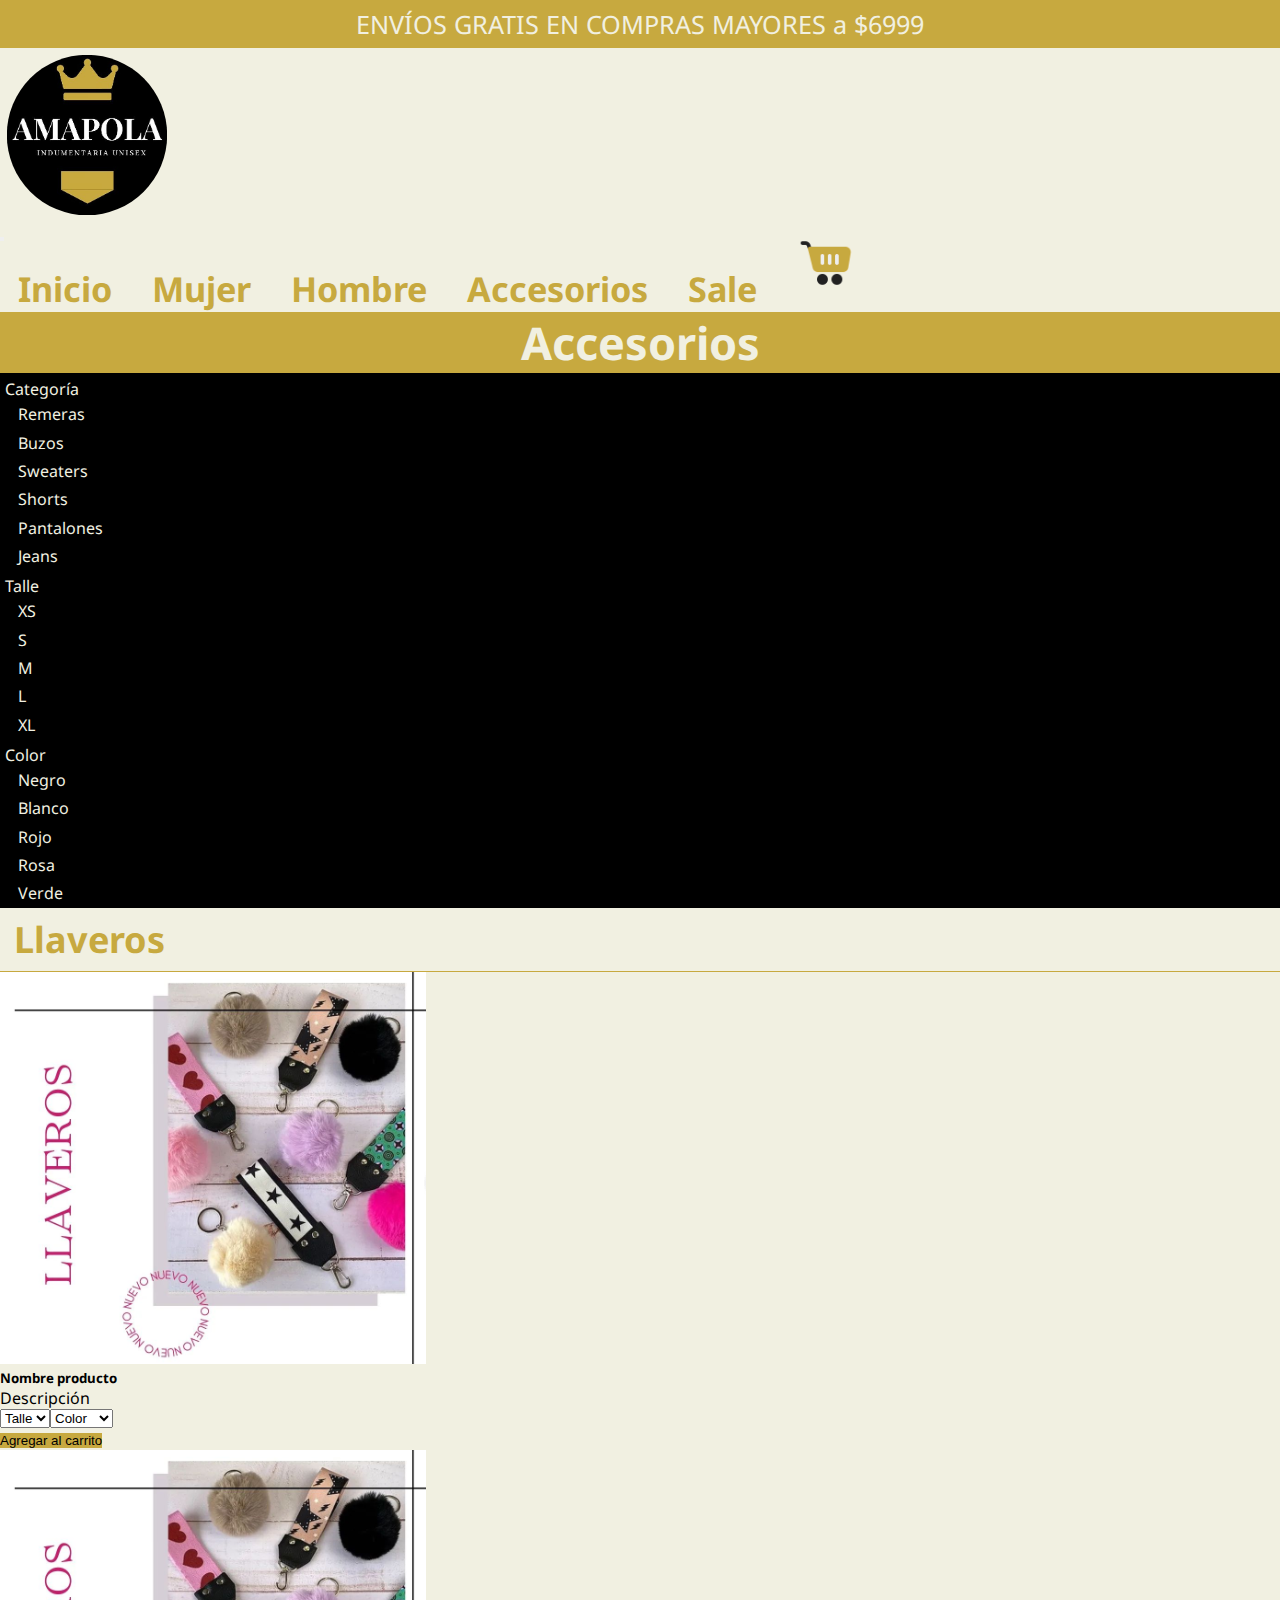
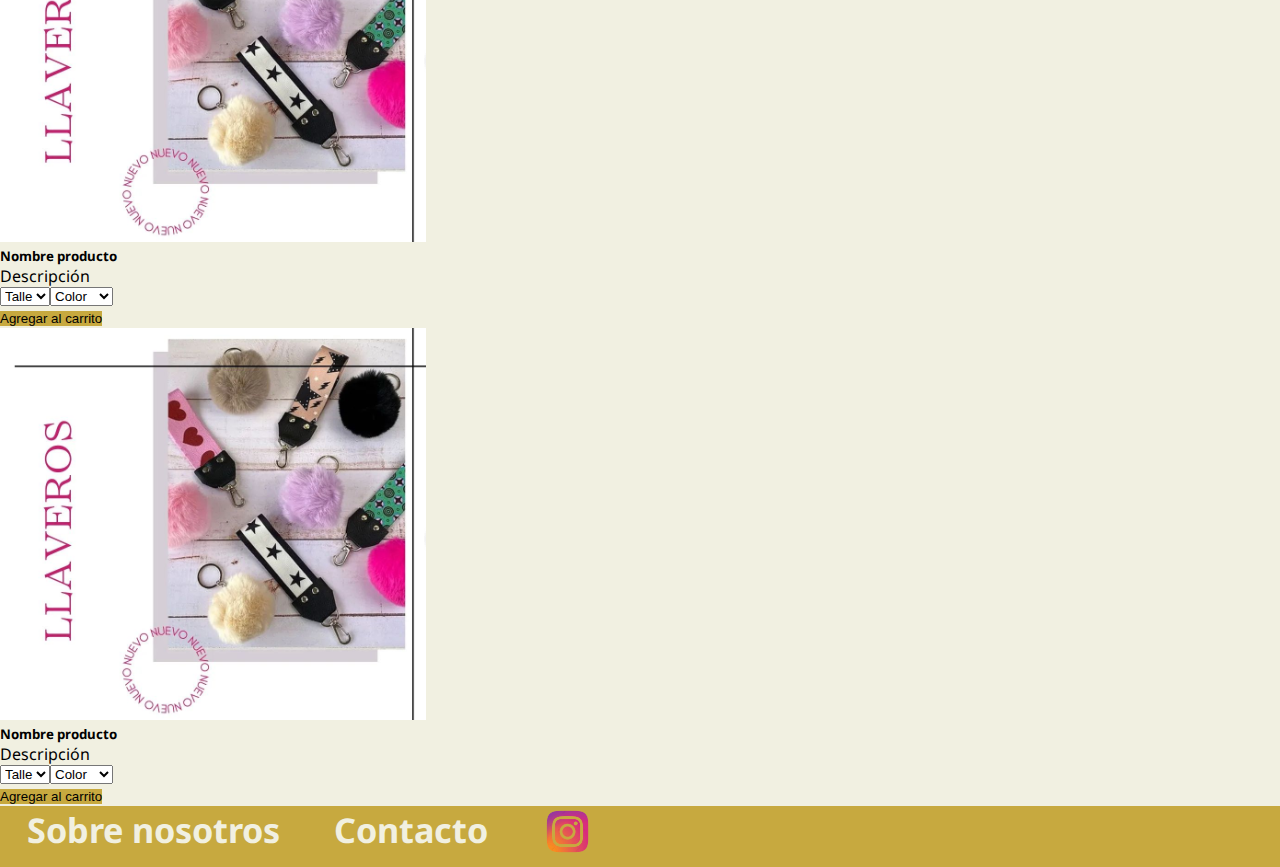
==== commit b70d1c74: "Merge branch 'sass'" ====
--- a/pages/accesorios.html
+++ b/pages/accesorios.html
@@ -1,7 +1,6 @@
 <!DOCTYPE html>
 <html lang="es">
 <head>
-    <meta charset="UTF-8">
     <meta http-equiv="X-UA-Compatible" content="IE=edge">
     <meta name="viewport" content="width=I, initial-scale=1.0">
     <meta name="description" content="Comprá online accesorios en Amapola Indumentaria Unisex. Envíos gratis en compras mayores a $6999.">
--- a/styles/style.css
+++ b/styles/style.css
@@ -1,54 +1,6 @@
 @charset "UTF-8";
-header {
-  height: auto;
-}
-
-.header-div {
-  font-size: 4vw;
-  background-color: rgb(199, 169, 63);
-  color: rgb(241, 240, 225);
-  padding: 1vw;
-  display: flex;
-  justify-content: center;
-  align-items: center;
-  text-align: center;
-}
-
-.header-nav {
-  align-content: flex-start;
-}
-.header-nav a {
-  color: rgb(199, 169, 63);
-  padding: 1.3vh;
-}
-.header-nav .Carrito {
-  width: 1.7em;
-  position: relative;
-  bottom: 0.3em;
-}
-.header-nav button {
-  color: rgb(199, 169, 63);
-}
-
-.header-logo a {
-  width: 100%;
-  display: flex;
-  justify-self: center;
-}
-.header-logo a .logo {
-  border-radius: 50%;
-  width: 65%;
-  padding: 0.1em;
-  max-width: 160px;
-  position: relative;
-  bottom: 2em;
-}
-
 h1 {
-  background-color: rgb(199, 169, 63);
-  color: rgb(241, 240, 225);
   font-size: 5vh;
-  margin-bottom: 0;
   display: flex;
   justify-content: center;
   align-items: center;
@@ -62,6 +14,54 @@
           animation-iteration-count: 1;
 }
 
+header {
+  height: auto;
+}
+
+.header-div {
+  font-size: 4vw;
+  padding: 1vw;
+  background-color: rgb(199, 169, 63);
+  color: rgb(241, 240, 225);
+  display: flex;
+  justify-content: center;
+  align-items: center;
+  text-align: center;
+}
+
+.header-nav a {
+  color: rgb(199, 169, 63);
+  padding: 1.3vh;
+}
+.header-nav .Carrito {
+  width: 1.7em;
+  position: relative;
+  bottom: 0.3em;
+}
+.header-nav button {
+  color: rgb(199, 169, 63);
+}
+
+.header-logo a {
+  width: 100%;
+  display: flex;
+  justify-content: center;
+}
+.header-logo a .logo {
+  border-radius: 50%;
+  width: 65%;
+  padding: 0.1em;
+  max-width: 160px;
+  position: relative;
+  bottom: 2em;
+}
+
+h1 {
+  background-color: rgb(199, 169, 63);
+  color: rgb(241, 240, 225);
+  margin-bottom: 0;
+}
+
 @-webkit-keyframes titulo {
   0% {
     background-color: rgb(199, 169, 63);
@@ -91,15 +91,18 @@
     font-size: 2.8vh;
     padding: 0.8vh;
   }
+  .header-nav a {
+    padding: 2vh;
+  }
   .header-logo {
     padding: 0em;
   }
   .header-logo a {
-    justify-self: flex-start;
+    justify-content: flex-start;
   }
   .header-logo a .logo {
     position: inherit;
-    width: 50%;
+    width: 55%;
     padding: 0.2em;
   }
 }
@@ -317,7 +320,6 @@
 
 footer nav {
   background-color: rgb(199, 169, 63);
-  font-weight: bold;
 }
 footer nav ul {
   display: flex;
@@ -330,6 +332,7 @@
 footer nav ul li a {
   color: rgb(241, 240, 225);
   font-size: 2.6vh;
+  font-weight: bold;
 }
 
 footer img {
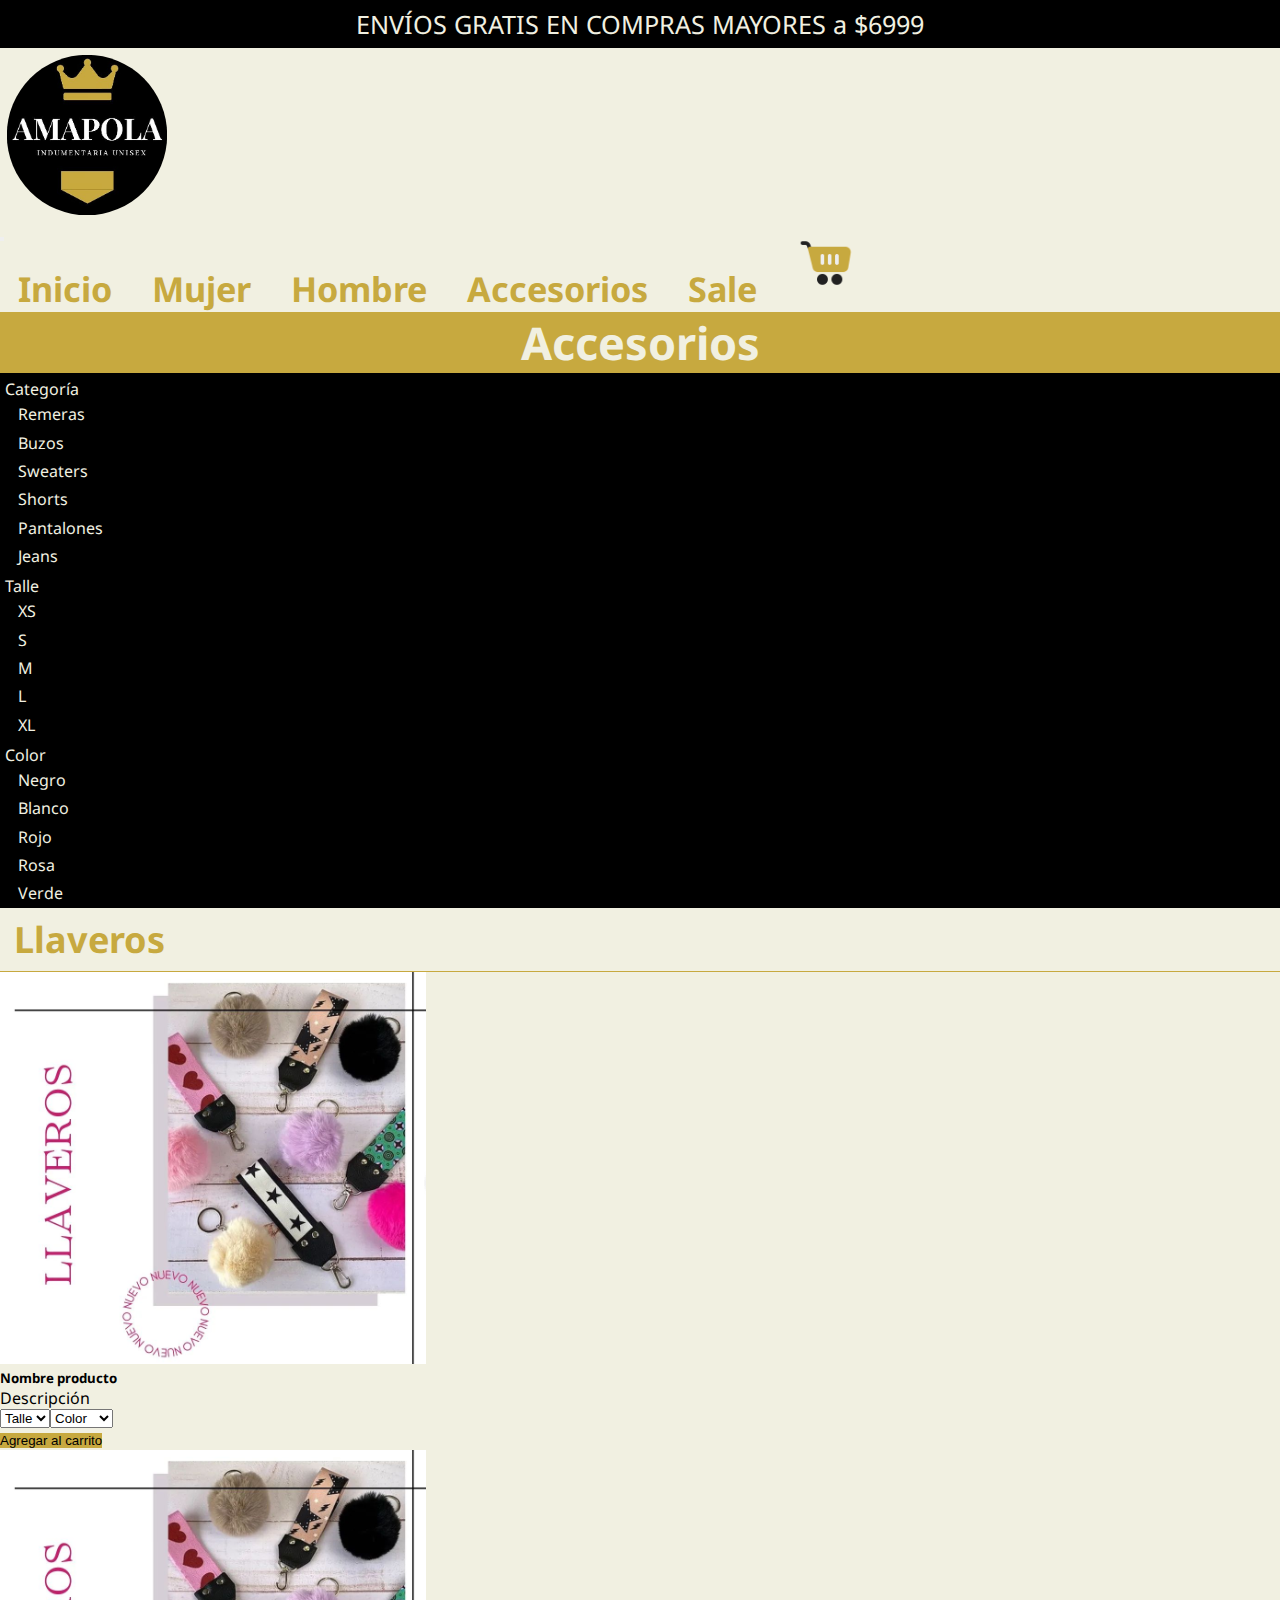
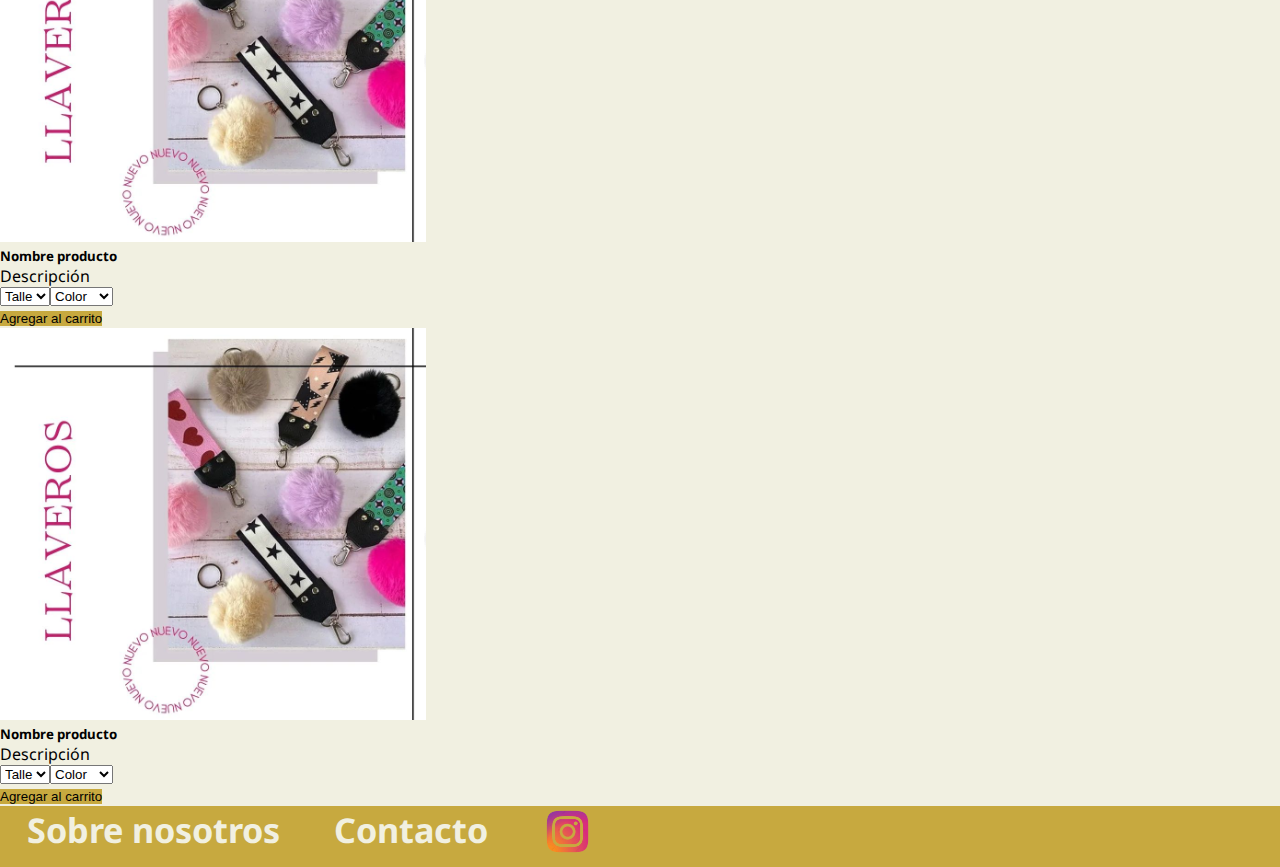
==== commit bb018b7c: "Se modifica ruta de acceso de imagen fondo de index" ====
--- a/pages/accesorios.html
+++ b/pages/accesorios.html
@@ -178,6 +178,5 @@
 
     <!-- JavaScript Bundle with Popper -->
     <script src="https://cdn.jsdelivr.net/npm/bootstrap@5.2.0/dist/js/bootstrap.bundle.min.js" integrity="sha384-A3rJD856KowSb7dwlZdYEkO39Gagi7vIsF0jrRAoQmDKKtQBHUuLZ9AsSv4jD4Xa" crossorigin="anonymous"></script>
-
 </body>
 </html>
--- a/styles/style.css
+++ b/styles/style.css
@@ -21,7 +21,7 @@
 .header-div {
   font-size: 4vw;
   padding: 1vw;
-  background-color: rgb(199, 169, 63);
+  background-color: rgb(0, 0, 0);
   color: rgb(241, 240, 225);
   display: flex;
   justify-content: center;
@@ -31,7 +31,7 @@
 
 .header-nav a {
   color: rgb(199, 169, 63);
-  padding: 1.3vh;
+  padding: 0.8vh;
 }
 .header-nav .Carrito {
   width: 1.7em;
@@ -107,7 +107,7 @@
   }
 }
 .mainIndex {
-  background-image: url("/media/female-friends-out-shopping-together.jpg");
+  background-image: url("./media/female-friends-out-shopping-together.jpg");
   background-size: cover;
   background-position: 25% 30%;
   background-repeat: no-repeat;
